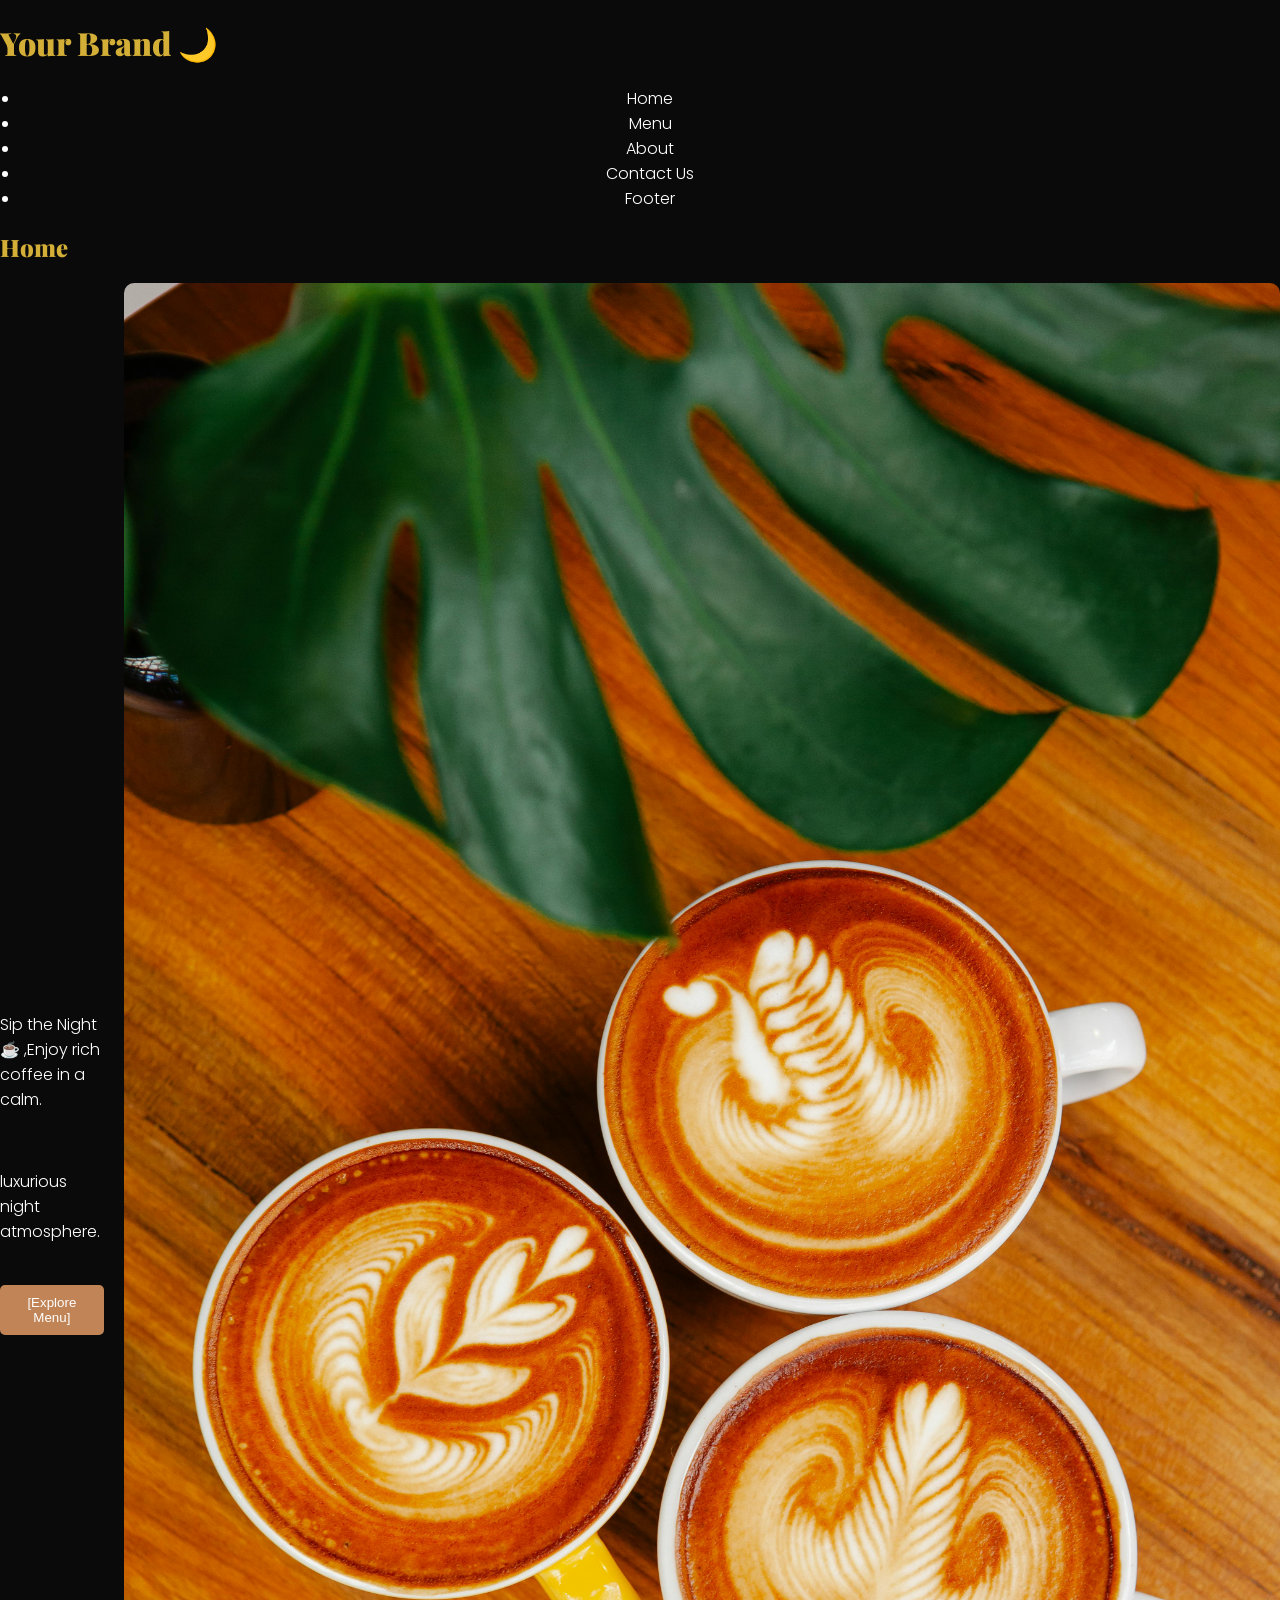
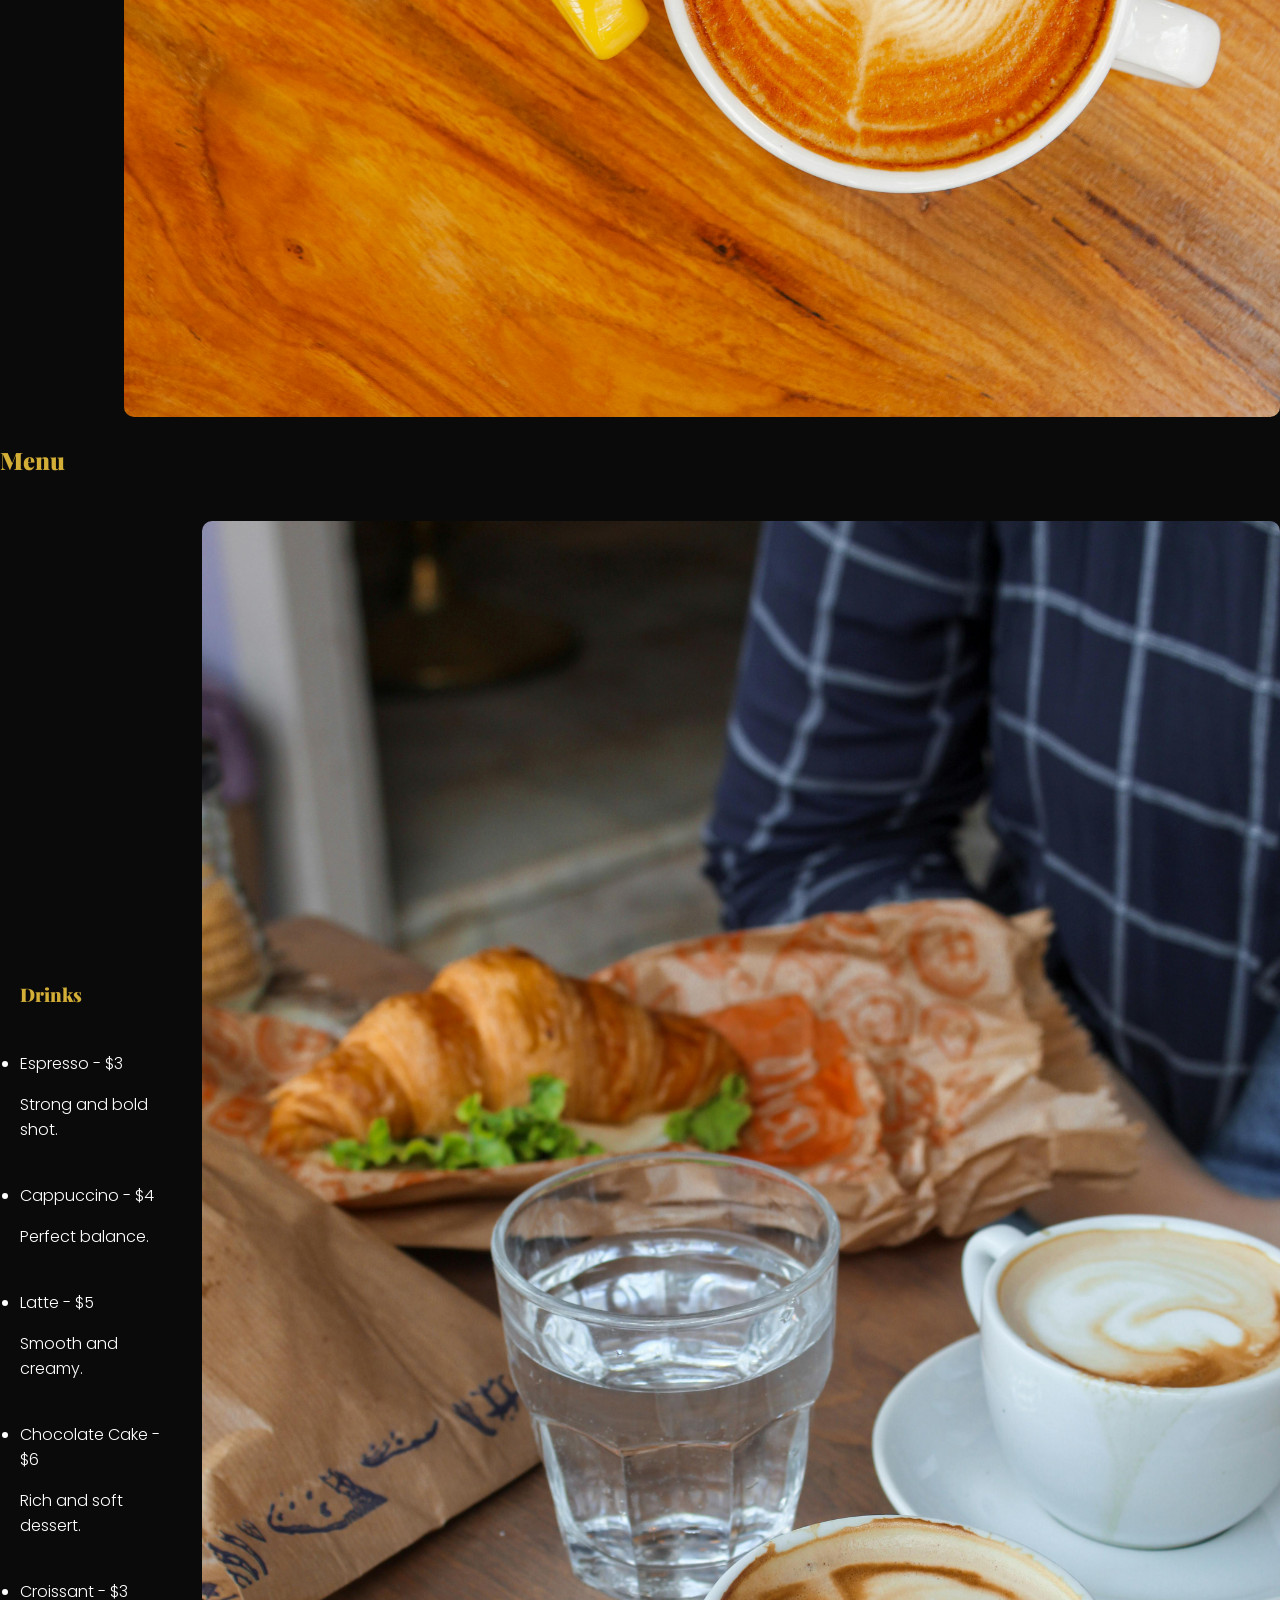
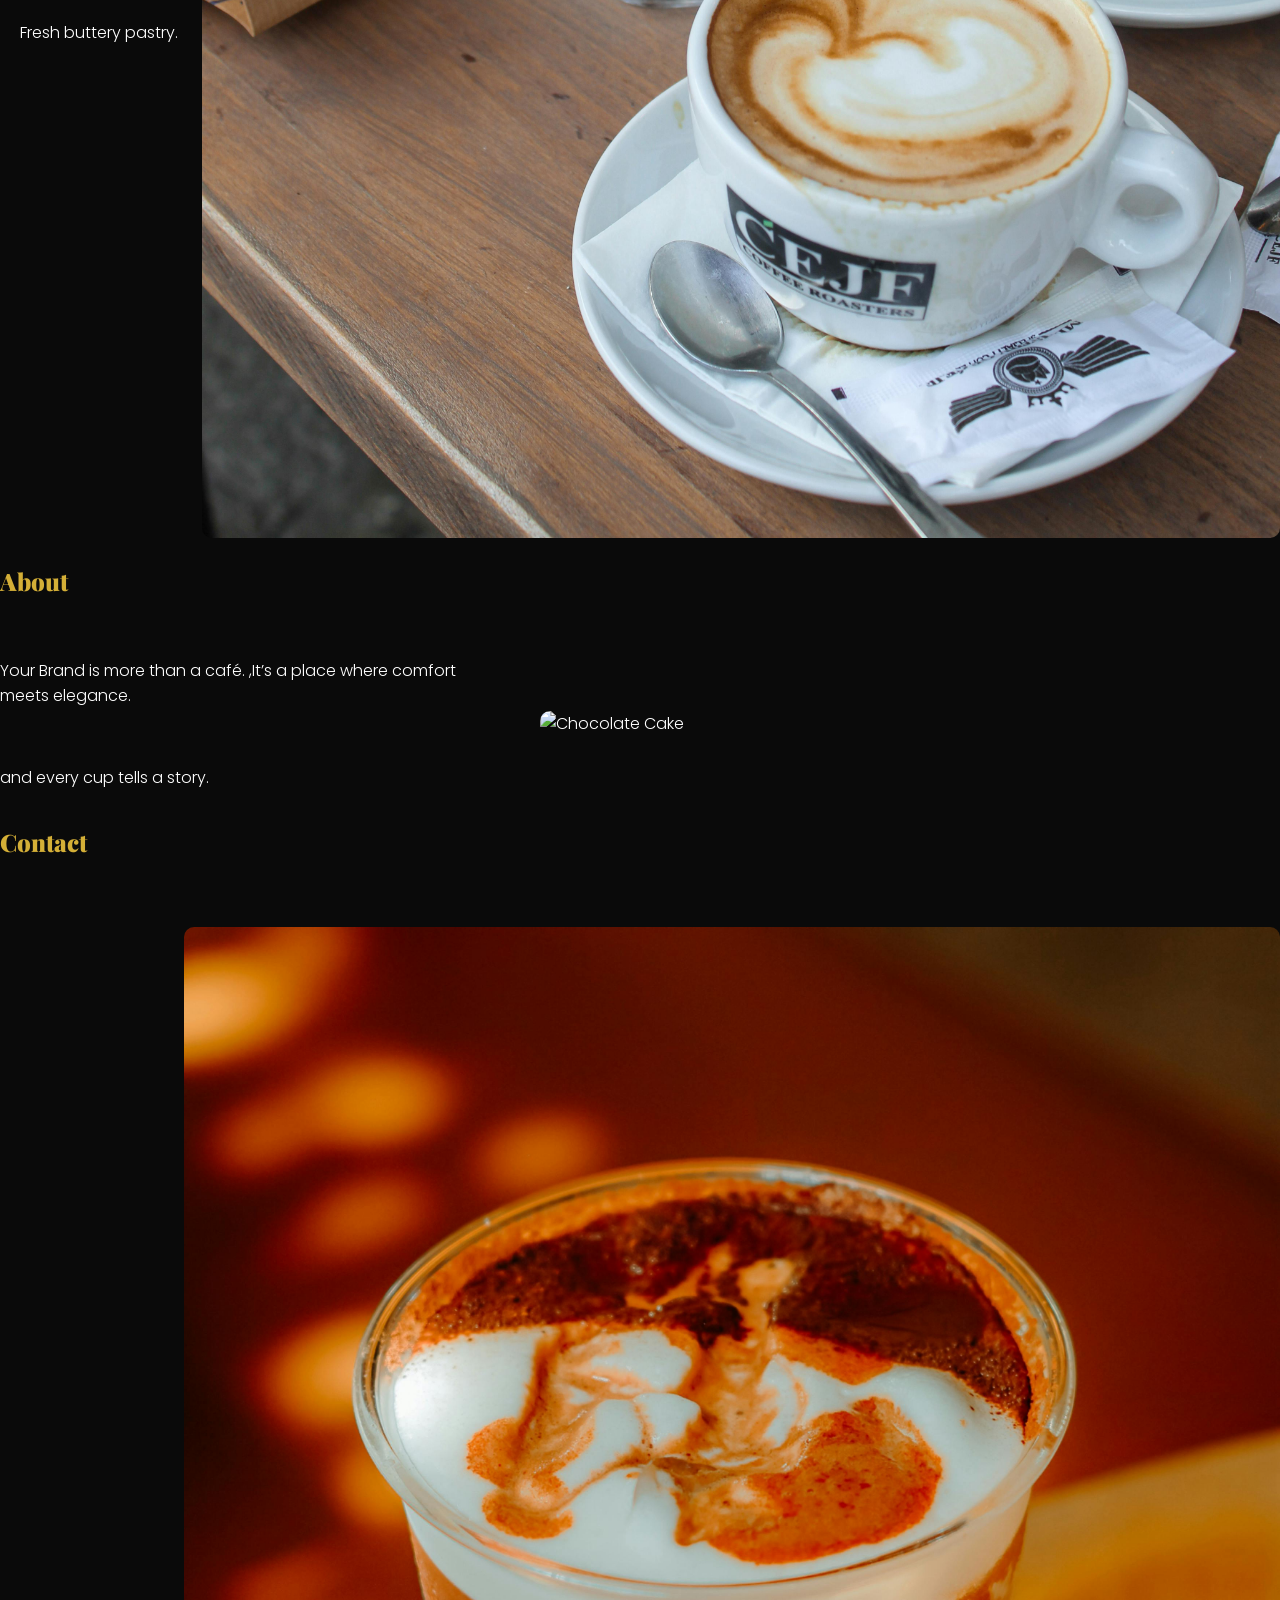
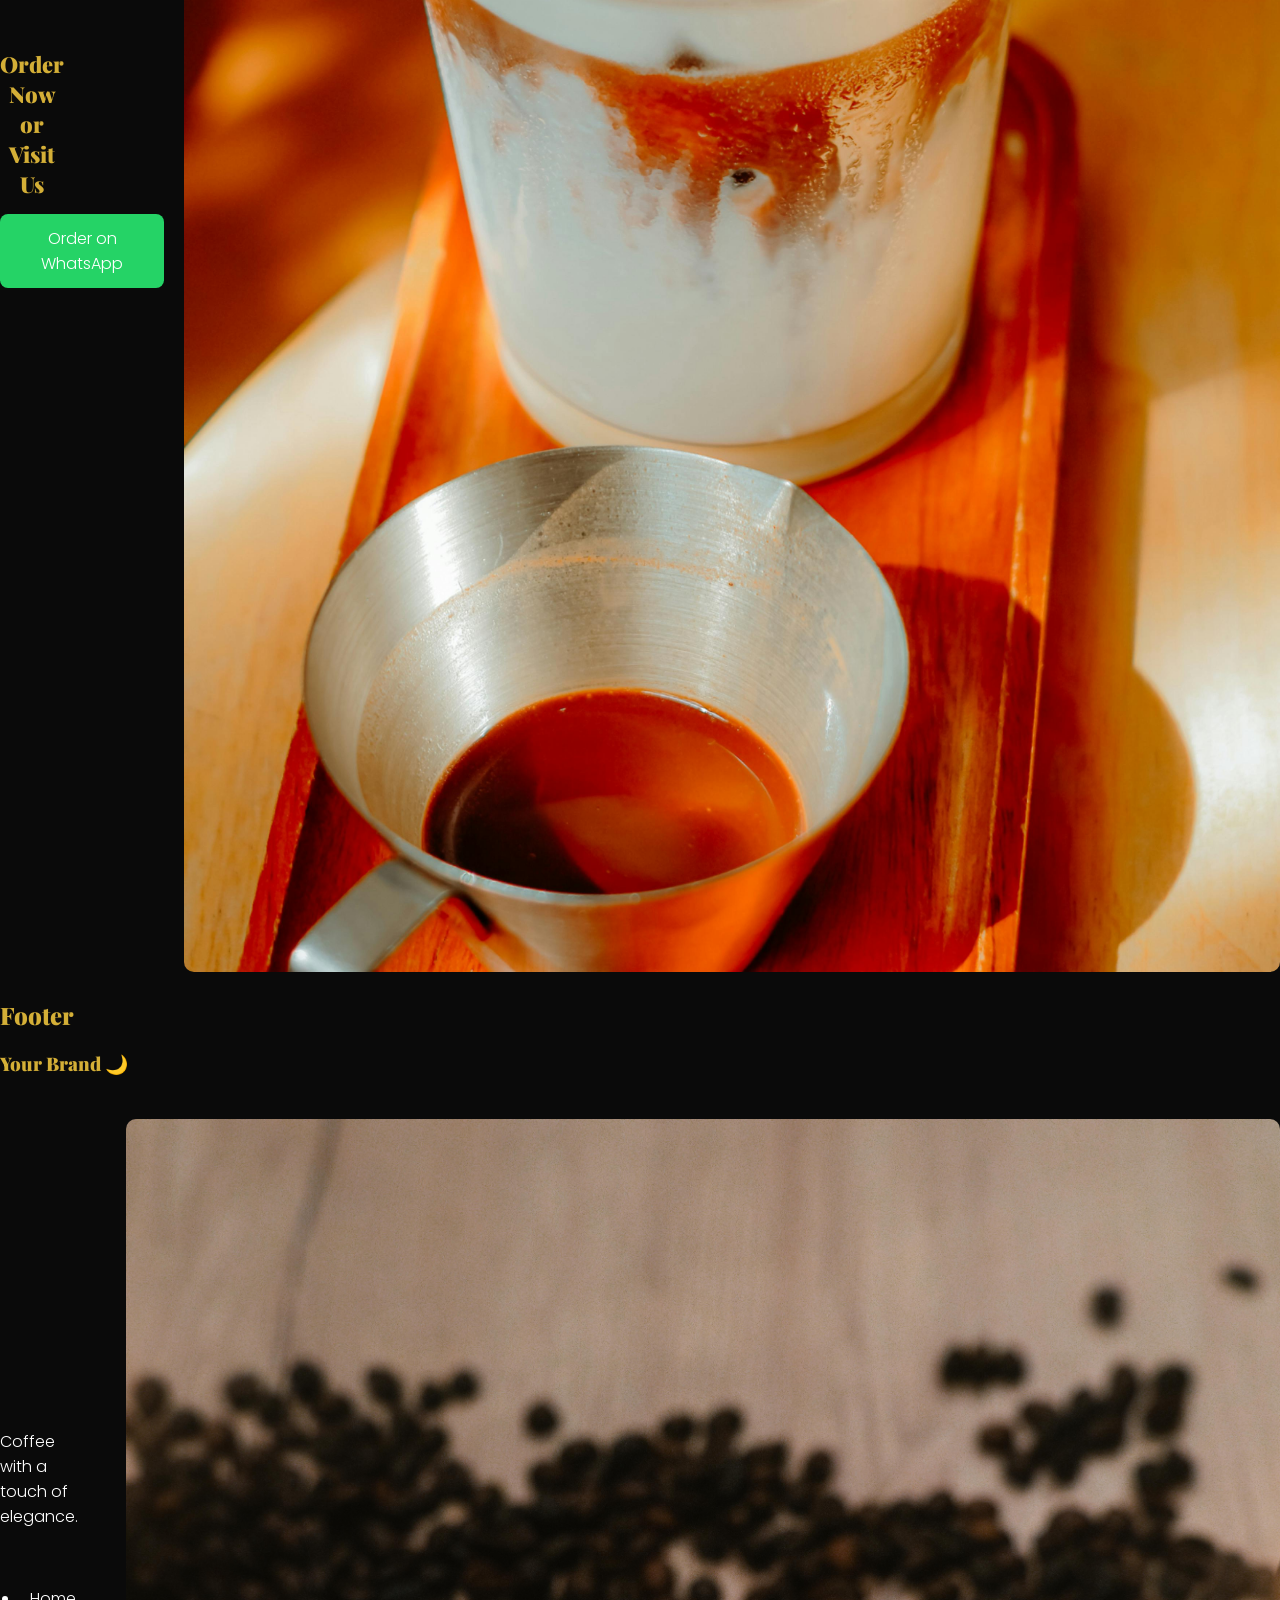
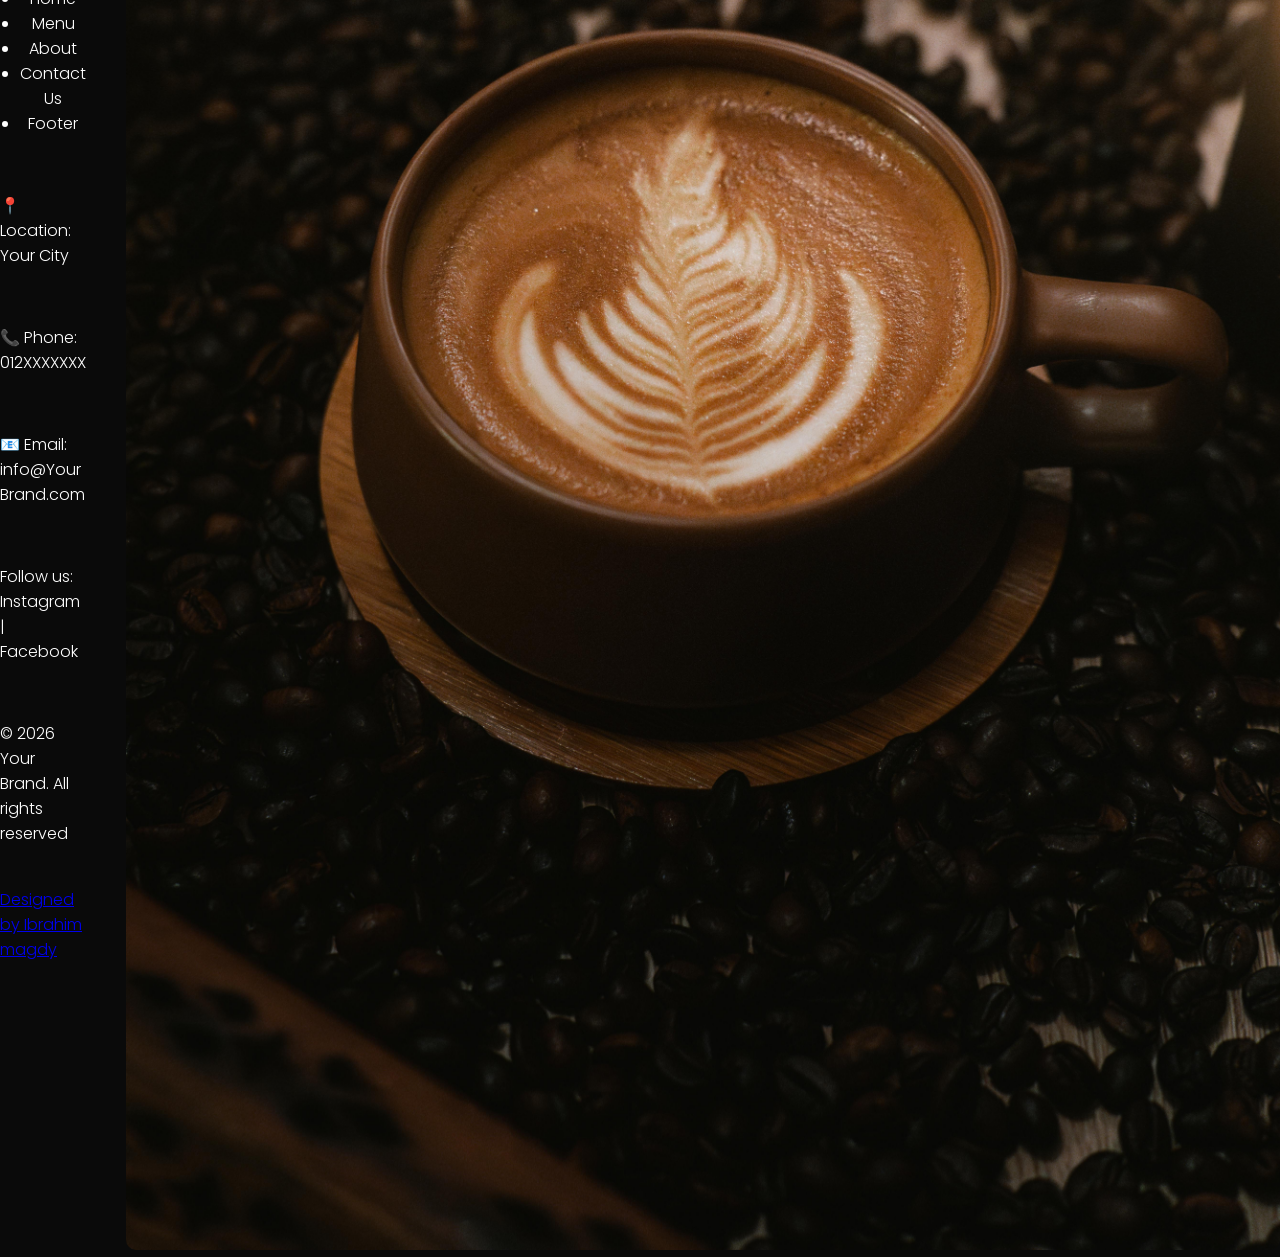
==== index.html @ 1ef087e1 "The Project Number 6 Basic" ====
<!DOCTYPE html>
<html lang="en">

<head>
    <meta charset="UTF-8">
    <meta name="viewport" content="width=device-width, initial-scale=1.0">
    <link rel="preconnect" href="https://fonts.googleapis.com">
    <link rel="preconnect" href="https://fonts.gstatic.com" crossorigin>
    <link
        href="https://fonts.googleapis.com/css2?family=Bebas+Neue&family=Open+Sans:ital,wght@0,300..800;1,300..800&family=Playfair+Display:ital,wght@0,400..900;1,400..900&family=Poppins:ital,wght@0,100;0,200;0,300;0,400;0,500;0,600;0,700;0,800;0,900;1,100;1,200;1,300;1,400;1,500;1,600;1,700;1,800;1,900&family=Roboto:ital,wght@0,100..900;1,100..900&display=swap"
        rel="stylesheet">
    <link rel="preconnect" href="https://fonts.googleapis.com">
    <link rel="preconnect" href="https://fonts.gstatic.com" crossorigin>
    <link
        href="https://fonts.googleapis.com/css2?family=Bebas+Neue&family=Open+Sans:ital,wght@0,300..800;1,300..800&family=Playfair+Display:ital,wght@0,400..900;1,400..900&family=Poppins:ital,wght@0,100;0,200;0,300;0,400;0,500;0,600;0,700;0,800;0,900;1,100;1,200;1,300;1,400;1,500;1,600;1,700;1,800;1,900&family=Roboto:ital,wght@0,100..900;1,100..900&display=swap"
        rel="stylesheet">
    <script src="script.js" defer></script>
    <link rel="stylesheet" href="Your Brand.css">
    <title>Your Brand</title>
</head>

<body>
    <header>

        <h1 class="logo">Your Brand 🌙</h1>

        <ul class="box">

            <li><a href="#Home">Home</a></li>

            <li><a href="#Menu">Menu</a></li>

            <li><a href="#About">About</a></li>

            <li><a href="#Contact">Contact Us</a></li>

            <li><a href="#Footer">Footer</a></li>

        </ul>


    </header>


    <section>

        <h2 id="Home">Home</h2>
        <div class="flex">
            <div class="text">
                <br>
                <p>Sip the Night ☕

                    ,Enjoy rich coffee in a calm.</p>
                <br>
                <p>luxurious night atmosphere.
                </p>
                <br>
                <a href="#Menu"><button>[Explore Menu]</button></a>
                <br>
            </div>
            <div>
                <img src="pexels-tim-douglas-6205771.jpg" alt="Cappuccino">
            </div>
        </div>

    </section>

    <section>

        <h2 id="Menu">Menu</h2>

        <br>
        <div class="flex">
            <div class="text">
                <ul>
                    <h3>Drinks</h3>
                    <br>
                    <li>Espresso - $3</li>
                    <p>Strong and bold shot.
                    </p>
                    <br>
                    <li>Cappuccino - $4</li>
                    <p>Perfect balance.
                    </p>
                    <br>
                    <li>Latte - $5</li>
                    <p>Smooth and creamy.
                    </p>
                    <br>
                    <li>Chocolate Cake - $6</li>
                    <p>Rich and soft dessert.
                    </p>
                    <br>
                    <li>Croissant - $3
                    </li>
                    <p>Fresh buttery pastry.</p>
                    <br>

                </ul>
            </div>
            <div>
                <img src="pexels-oceanofstars-36545993.jpg" alt="Croissant">
            </div>
        </div>

    </section>

    <section>

        <h2 id="About">About</h2>
        <br>
        <div class="flex">
            <div class="text">
                <p>Your Brand is more than a café.

                    ,It’s a place where comfort meets elegance.</p>
                <br>
                <p>and every cup tells a story.</p>
            </div>
            <br>
            <div>
                <img src="pexels-dima-valkov-1186343-3740193.jpg" alt="Chocolate Cake">
            </div>
        </div>

    </section>

    <section>

        <h2 id="Contact">Contact</h2>
        <br>
        <br>


        <div class="flex">
            <div class="text">

                <div class="contact-box">

                    <h3>Order Now or Visit Us</h3>

                    <a href="https://wa.me/2010xxxxxxxx" target="_blank" class="whatsapp-btn">
                        Order on WhatsApp
                    </a>

                </div>

            </div>



            <div>
                <img src="pexels-nguy-n-ti-n-th-nh-2150376175-32791469.jpg" alt="Latte">
            </div>



        </div>


    </section>

    <footer>

        <h2 id="Footer">Footer</h2>


        <h3>Your Brand 🌙
        </h3>
        <br>
        <div class="flex">
            <div class="text">
                <p>Coffee with a touch of elegance.</p>
                <br>

                <ul class="box">

                    <li><a href="#Home">Home</a></li>

                    <li><a href="#Menu">Menu</a></li>

                    <li><a href="#About">About</a></li>

                    <li><a href="#Contact">Contact Us</a></li>

                    <li><a href="#Footer">Footer</a></li>

                </ul>

                <br>
                <p>📍 Location: Your City
                </p>
                <br>
                <p>📞 Phone: 012XXXXXXX
                </p>
                <br>
                <p>📧 Email: info@Your Brand.com
                </p>
                <br>
                <p>Follow us:
                    Instagram | Facebook</p>
                <br>
                <p>© 2026 <span id="brand">Your Brand</span>. All rights reserved</p>
                <br>
                <a href="https://wa.me/201080407065" target="_blank">
                    Designed by Ibrahim magdy
                </a>
            </div>
            <br>
            <div>
                <img src="pexels-ahmetyuksek-29799612.jpg" alt="Espresso">
            </div>
        </div>

    </footer>


</body>

</html>
---- Your Brand.css ----
html {

    scroll-behavior: smooth;

}


body {

    background: #0a0a0a;
    color: white;
    margin: 0;
    font-family: "Poppins", sans-serif;
    font-weight: 300;
    font-style: normal;

}

@media (max-width: 768px) {

    header {


        display: flex;
        justify-content: space-between;
        align-items: center;
        flex-direction: column;
        text-align: center;
    }


    .box {


        font-family: "Poppins", sans-serif;
        font-weight: 600;
        font-style: normal;

        display: flex;
        flex-wrap: wrap;
        list-style: none;
        margin: 0;
        padding: 0;

        flex-direction: column;
        width: 100%;
        gap: 15px;
        align-items: center;


        color: #fff;
        background: #1a1a1a;
        border: 1px solid #d4af37;

    }

}

.box li {
    width: 100%;
    text-align: center;
}

ul {
    padding-left: 20px;
}


.logo {

    font-family: "Playfair Display", serif;
    font-optical-sizing: auto;
    font-weight: 900;
    font-style: normal;
    margin-right: 100px;

}

@media (max-width: 768px) {

    section {
        background: #121212;
        margin: 10px;
        padding: 15px;
        border-radius: 10px;
        border: 1px solid #2a2a2a;
    }

    footer {

        margin-left: 50px;
        background: #121212;
        margin: 10px;
        padding: 15px;
        border-radius: 10px;
        border: 1px solid #2a2a2a;

    }

}

h1,
h2,
h3 {
    color: #d4af37;
    font-family: "Playfair Display", serif;
    font-optical-sizing: auto;
    font-weight: 900;
    font-style: normal;
    margin-right: 100px;

}

@media (max-width: 768px) {

    h1 {
        font-size: 28px;
    }

    h2 {
        font-size: 24px;
    }

    p {
        font-size: 14px;
    }

}

button {
    background: #c08457;
    color: white;
    padding: 10px 20px;
    border: none;
    border-radius: 5px;
    width: fit-content;
}

@media (max-width: 768px) {
    button {
        width: 100%;
    }

}


button:hover {

    background: #a06b45;

}

.flex {

    display: flex;
    align-items: center;
    gap: 20px;

}

@media (max-width: 768px) {

    .flex {
        flex-direction: column;
        align-items: stretch;
        text-align: center;
    }

}

.text {

    max-width: 500px;

}


img {

    width: 100%;
    height: auto;
    border-radius: 10px;

}

@media (max-width: 768px) {
    img {
        max-height: 250px;
        object-fit: cover;
    }
}



.box a {
    color: white;
    text-decoration: none;
}


.contact-box {
    text-align: center;
    margin-top: 30px;
}

.contact-box h3 {
    margin-bottom: 15px;
    font-size: 22px;
}

.whatsapp-btn {
    display: inline-block;
    background: #25D366;
    color: white;
    padding: 12px 25px;
    border-radius: 8px;
    text-decoration: none;
    font-size: 16px;
    transition: 0.3s;
}

.whatsapp-btn:hover {
    background: #1ebe5d;
}

.menu-card {
    display: flex;
    gap: 20px;
}

@media (max-width: 768px) {
    .menu-card {
        flex-direction: column;
    }
}
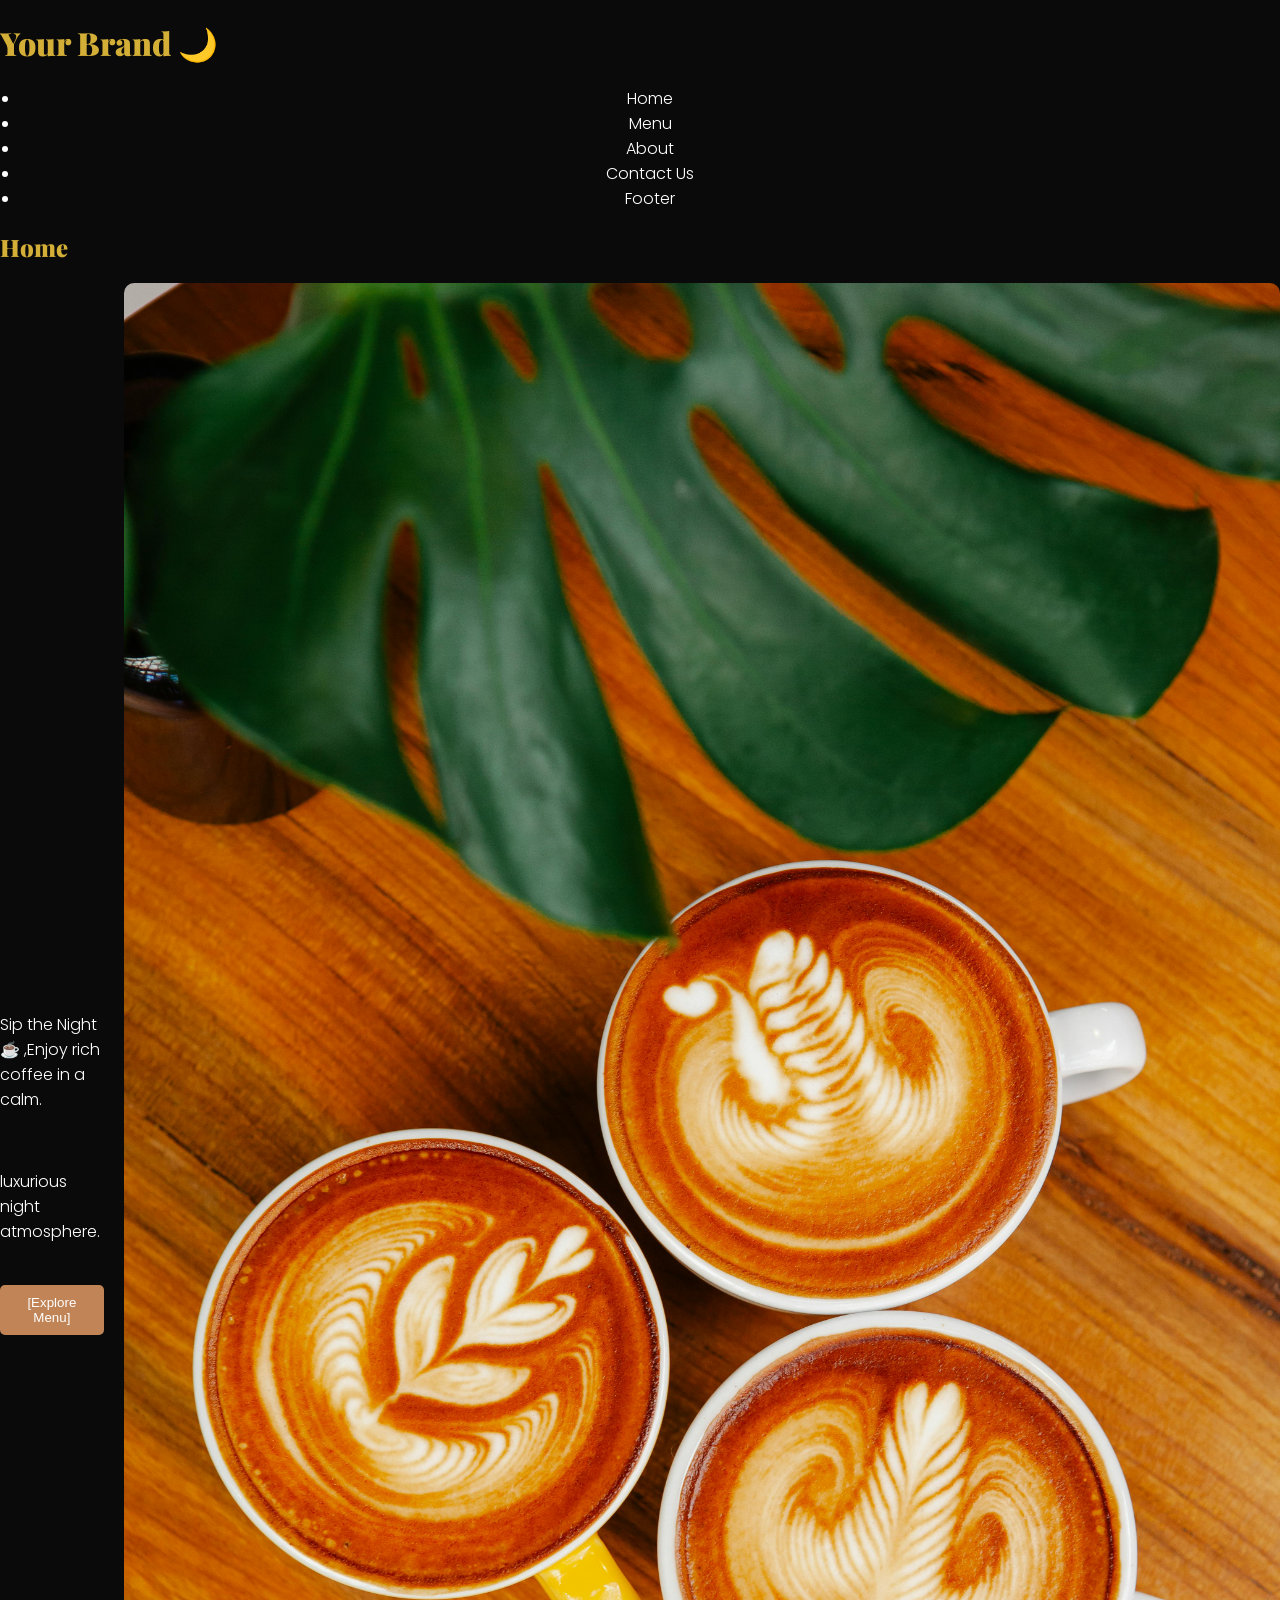
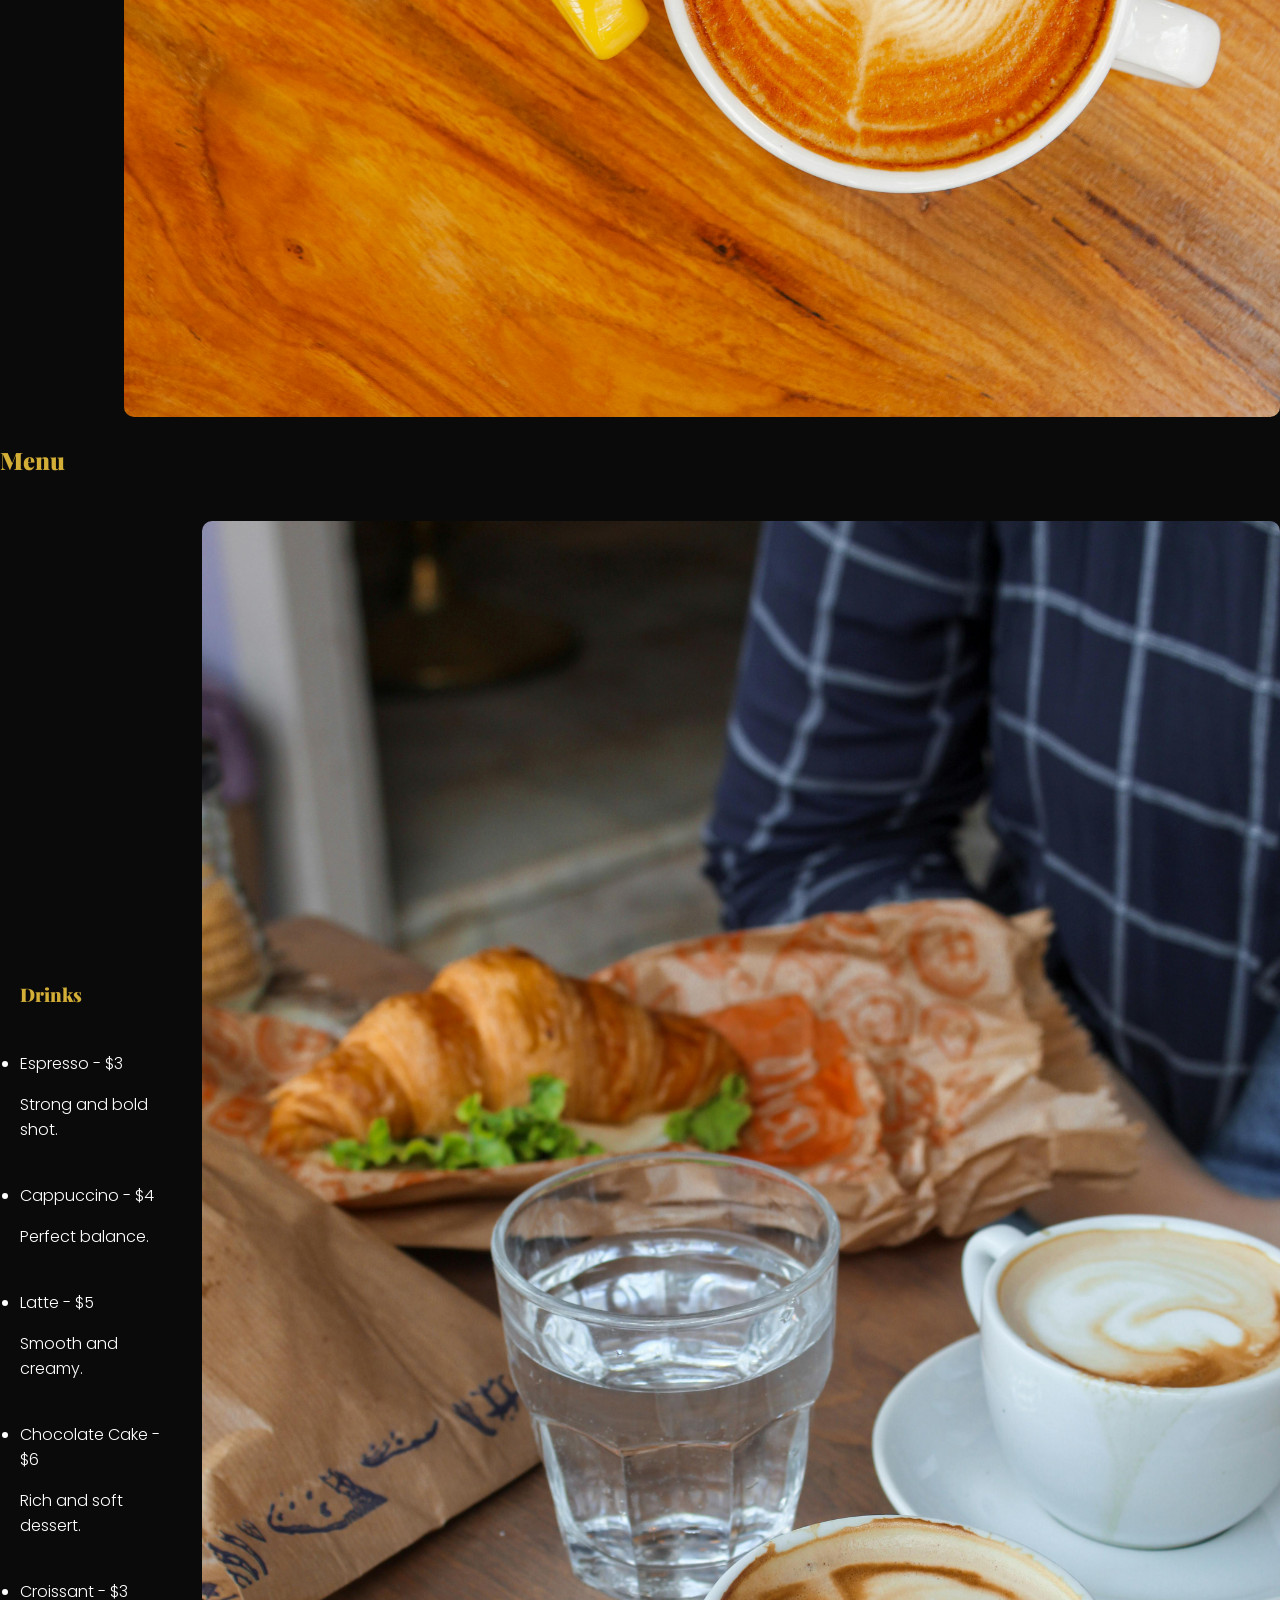
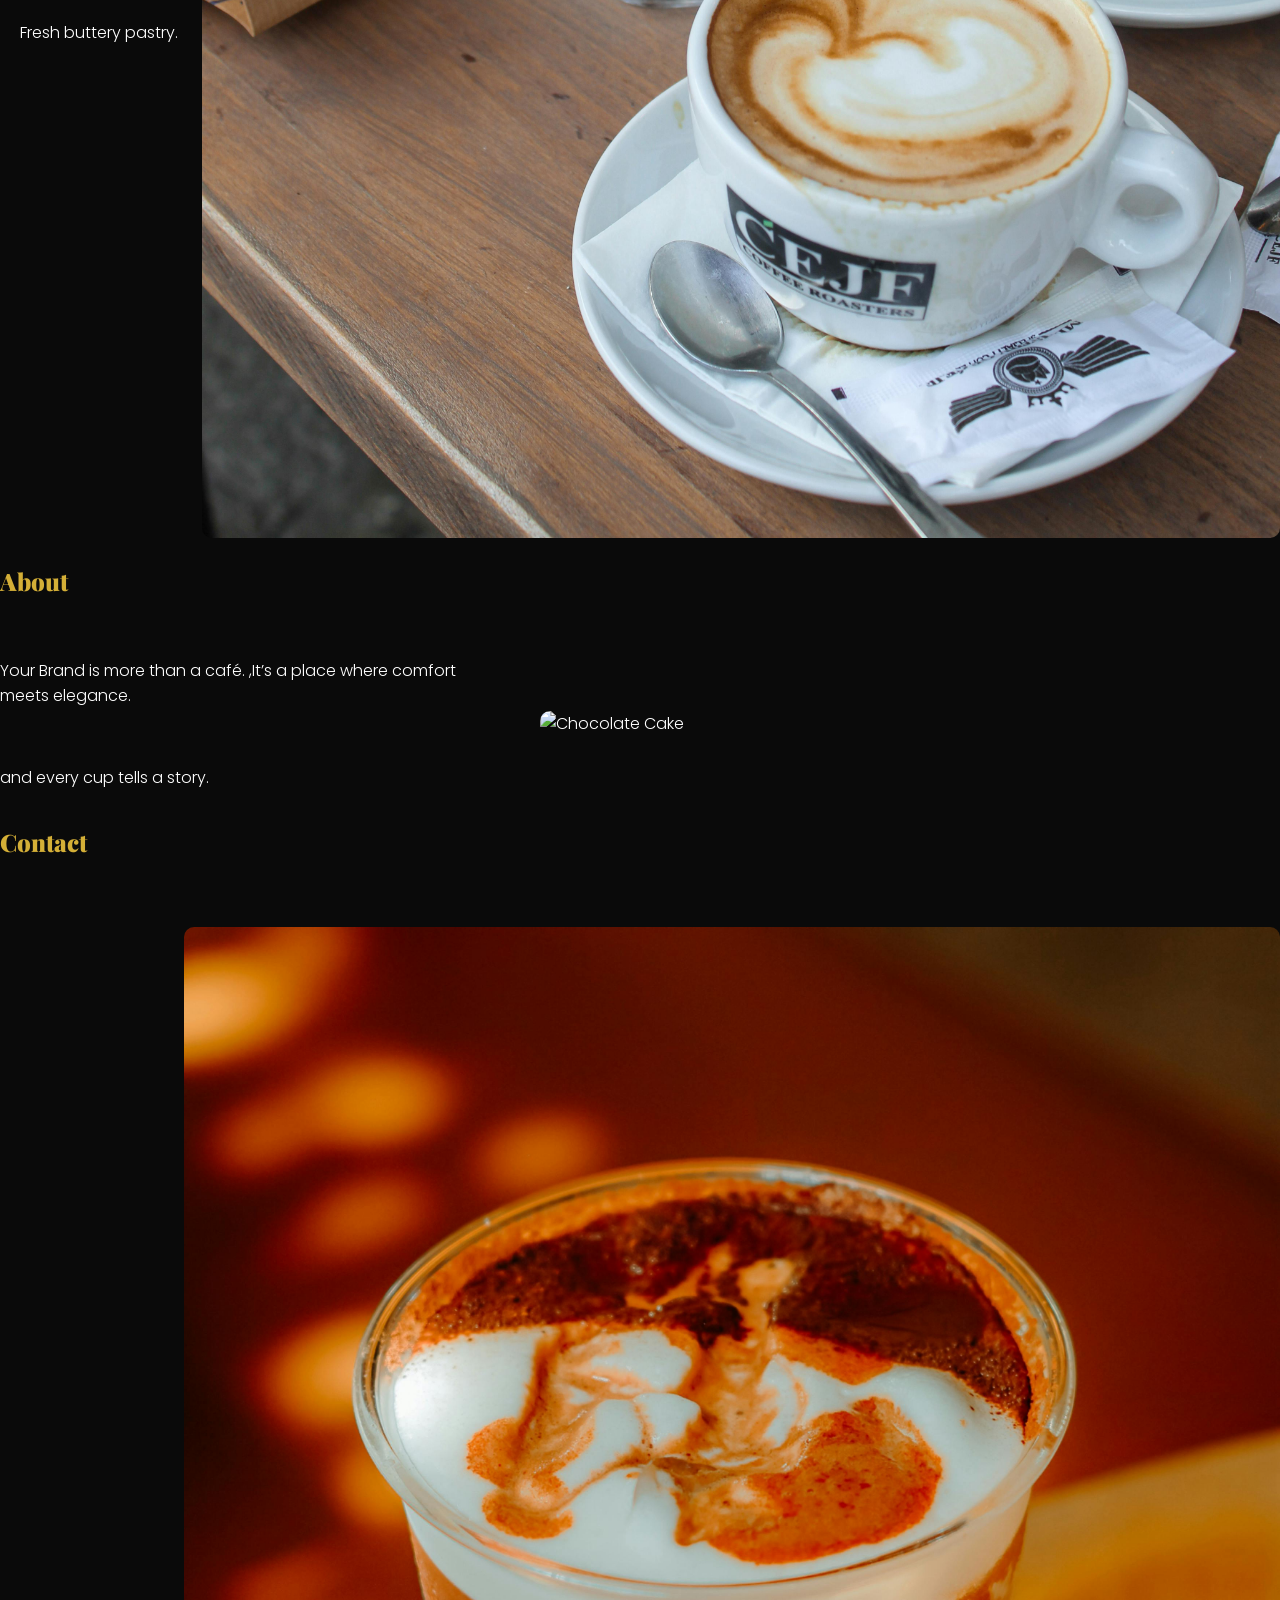
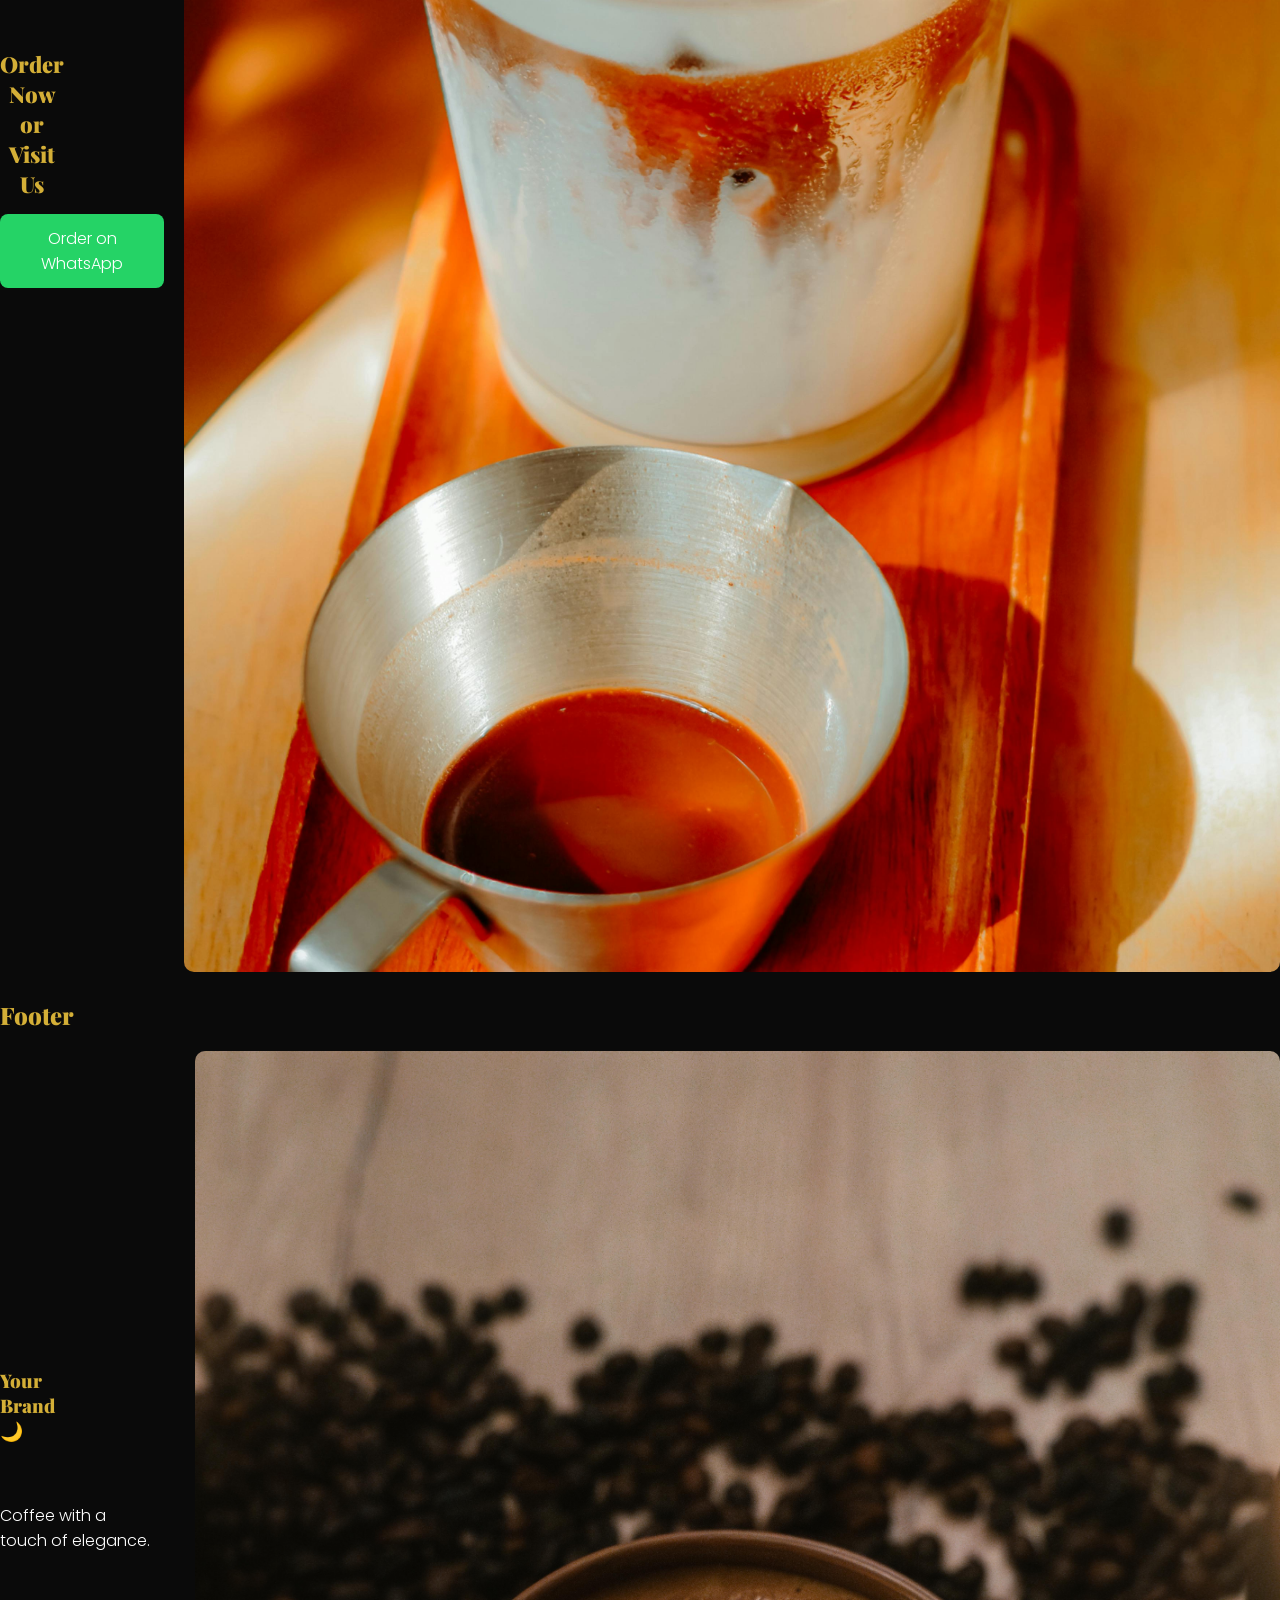
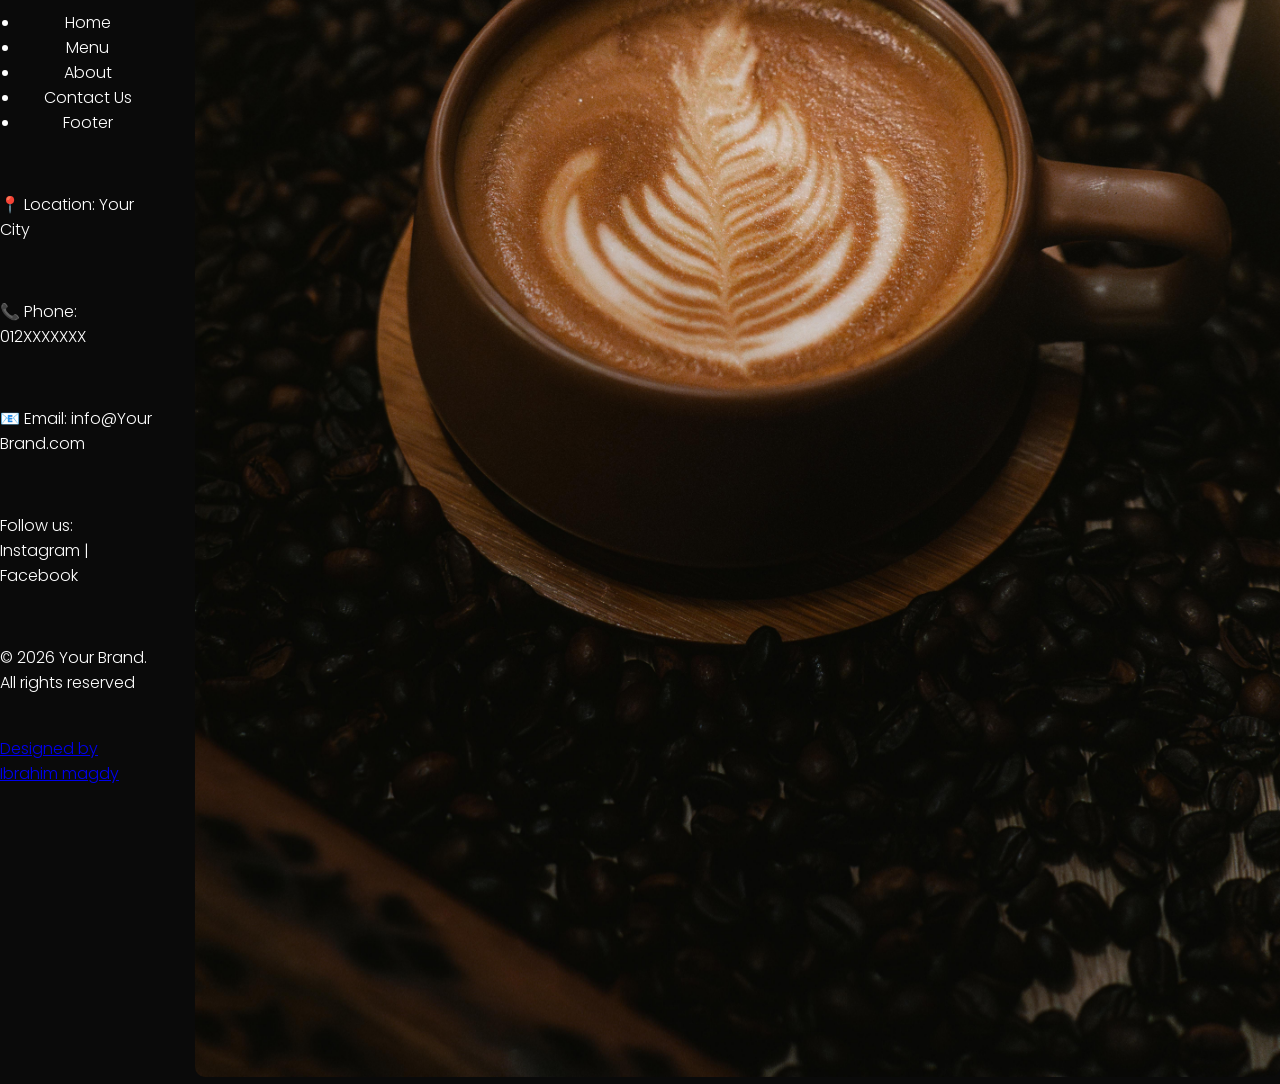
==== commit 85525fcf: "the last" ====
--- a/index.html
+++ b/index.html
@@ -164,12 +164,14 @@
 
         <h2 id="Footer">Footer</h2>
 
-
-        <h3>Your Brand 🌙
-        </h3>
-        <br>
-        <div class="flex">
-            <div class="text">
+        <div class="flex">
+
+            <div class="text">
+
+                <h3>Your Brand 🌙
+                </h3>
+                <br>
+
                 <p>Coffee with a touch of elegance.</p>
                 <br>
 
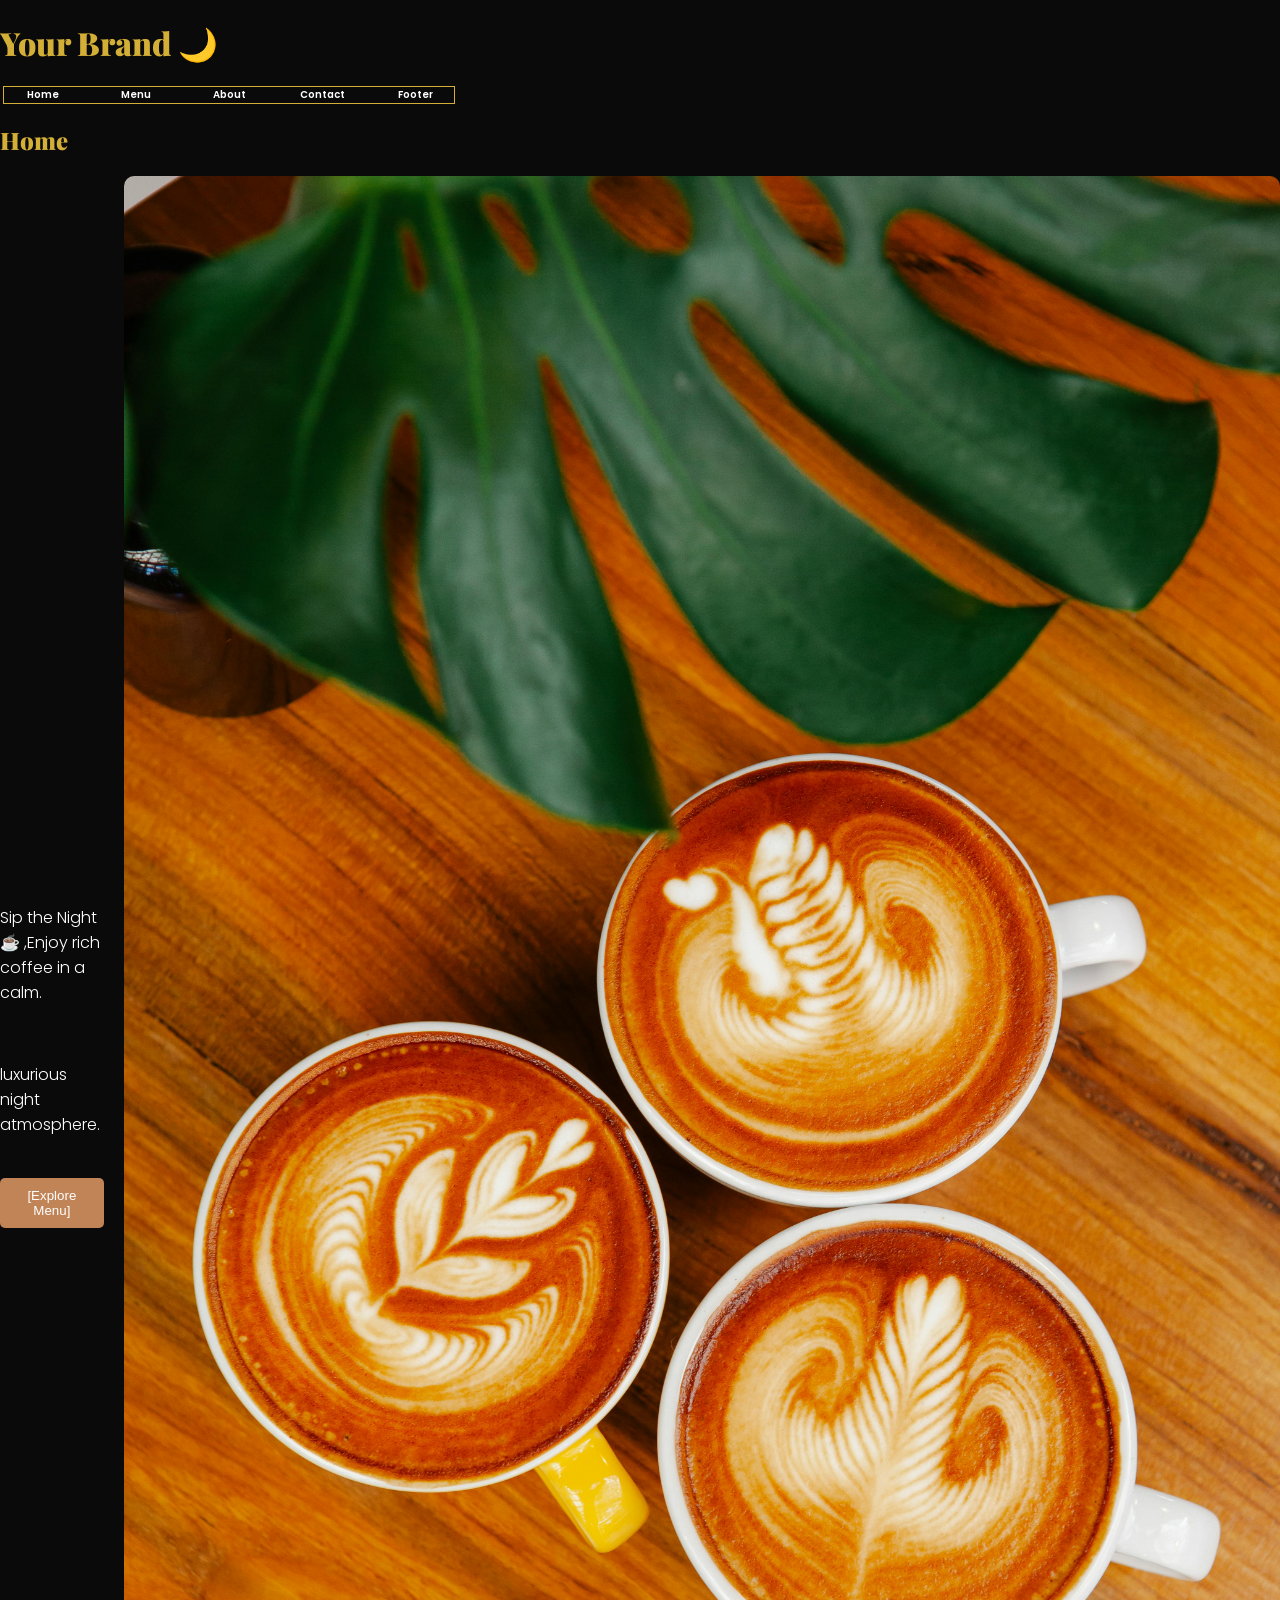
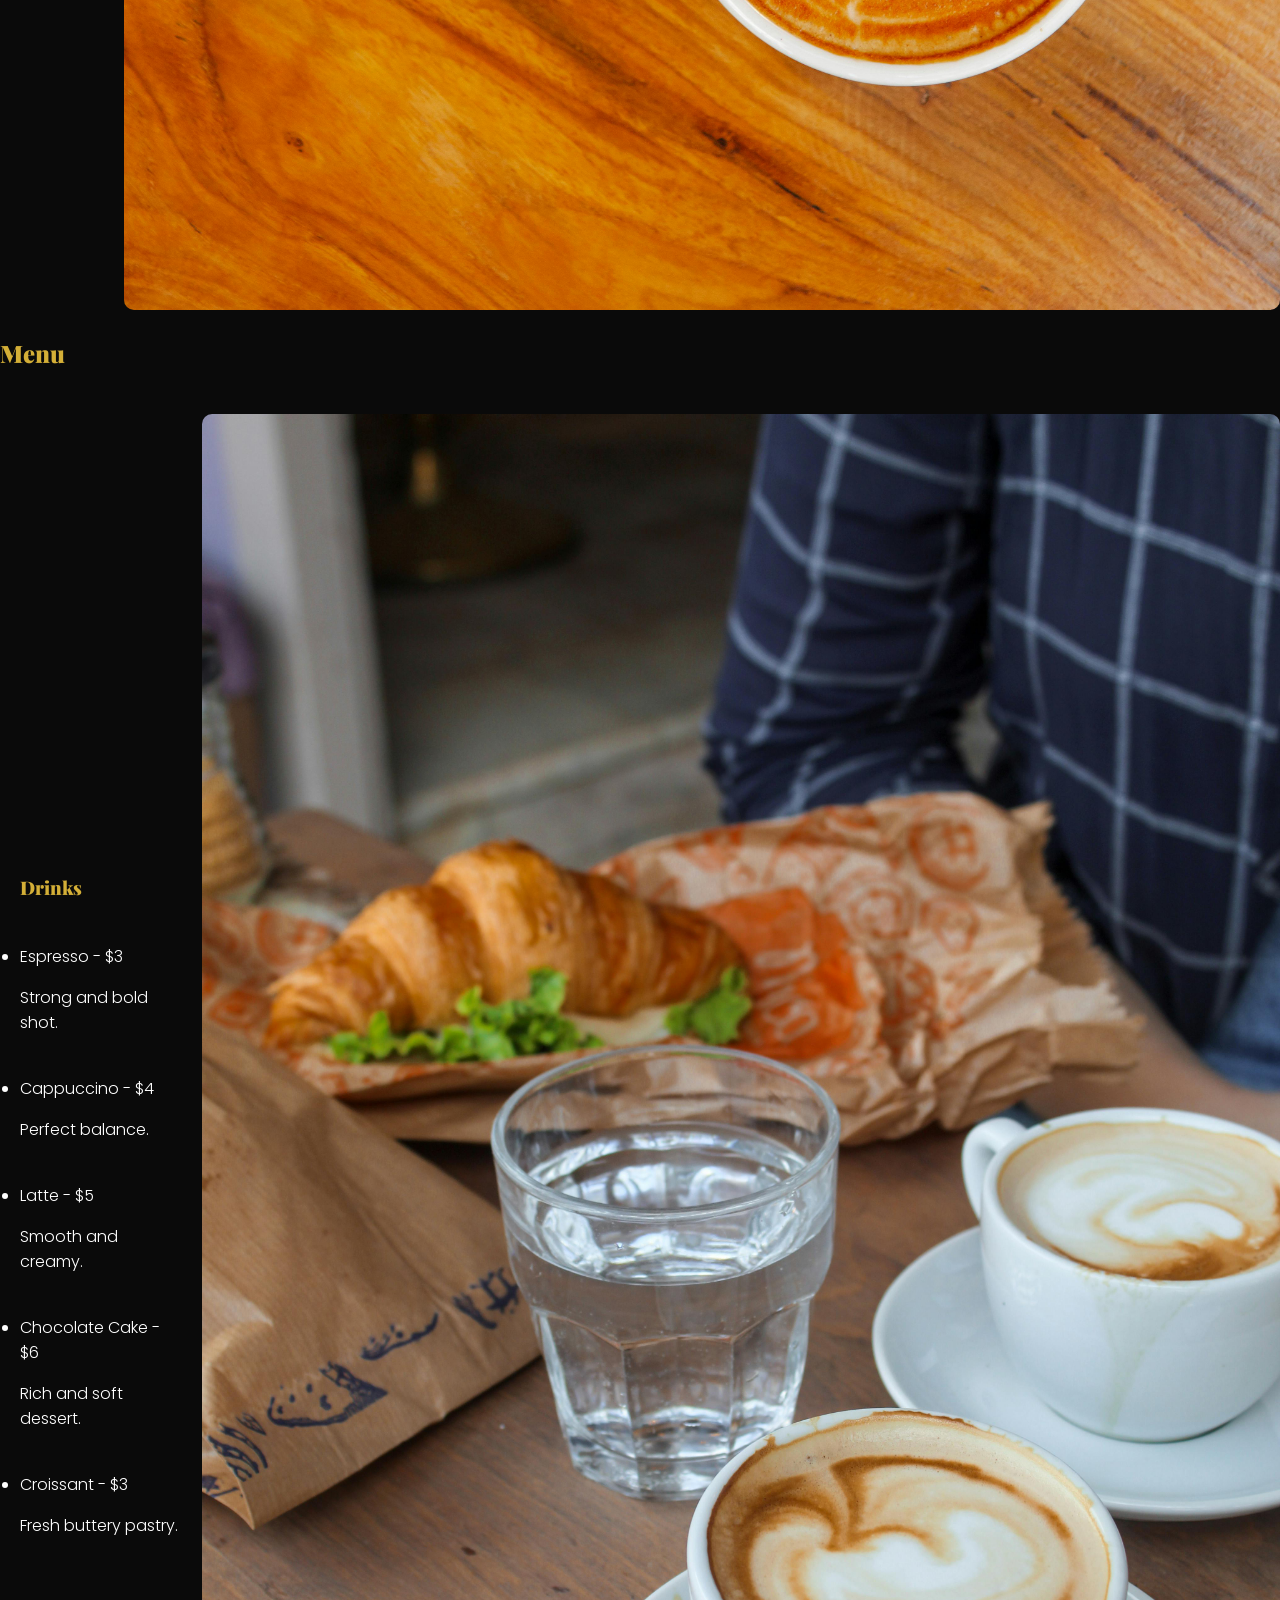
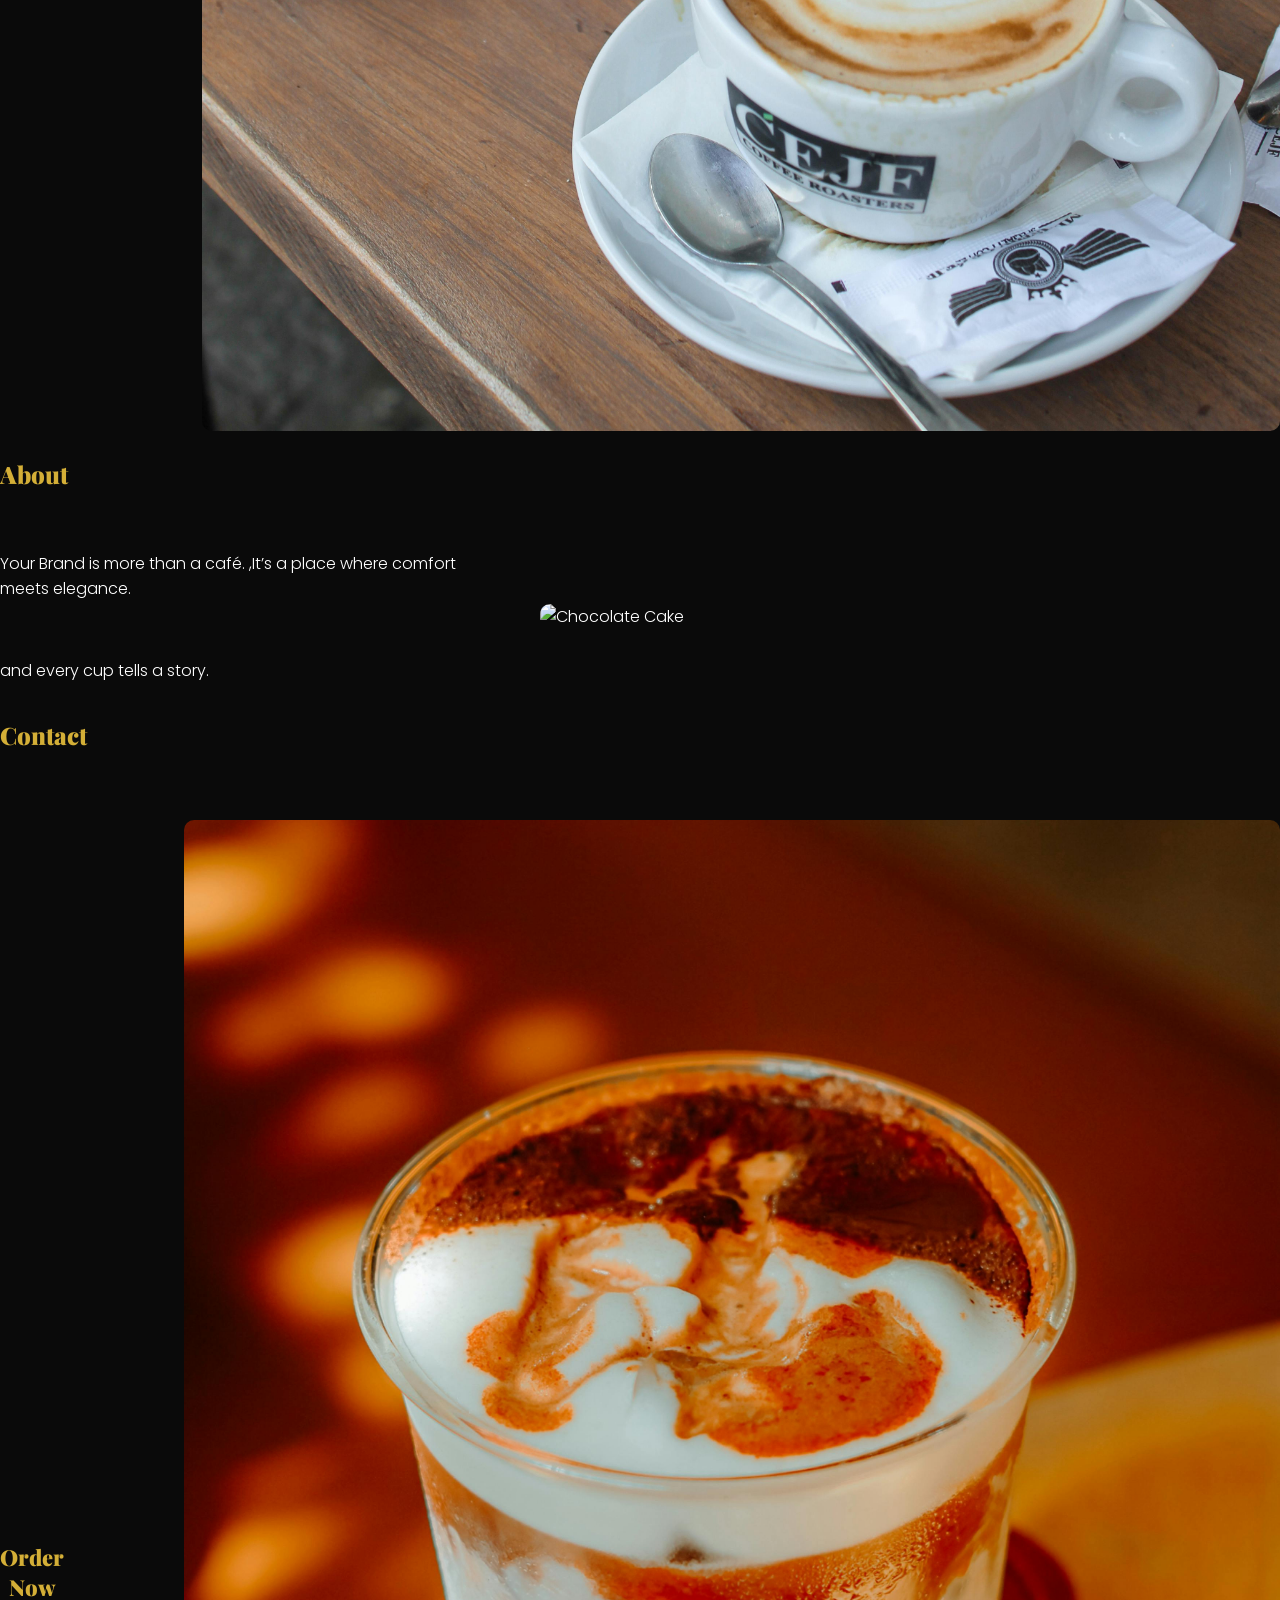
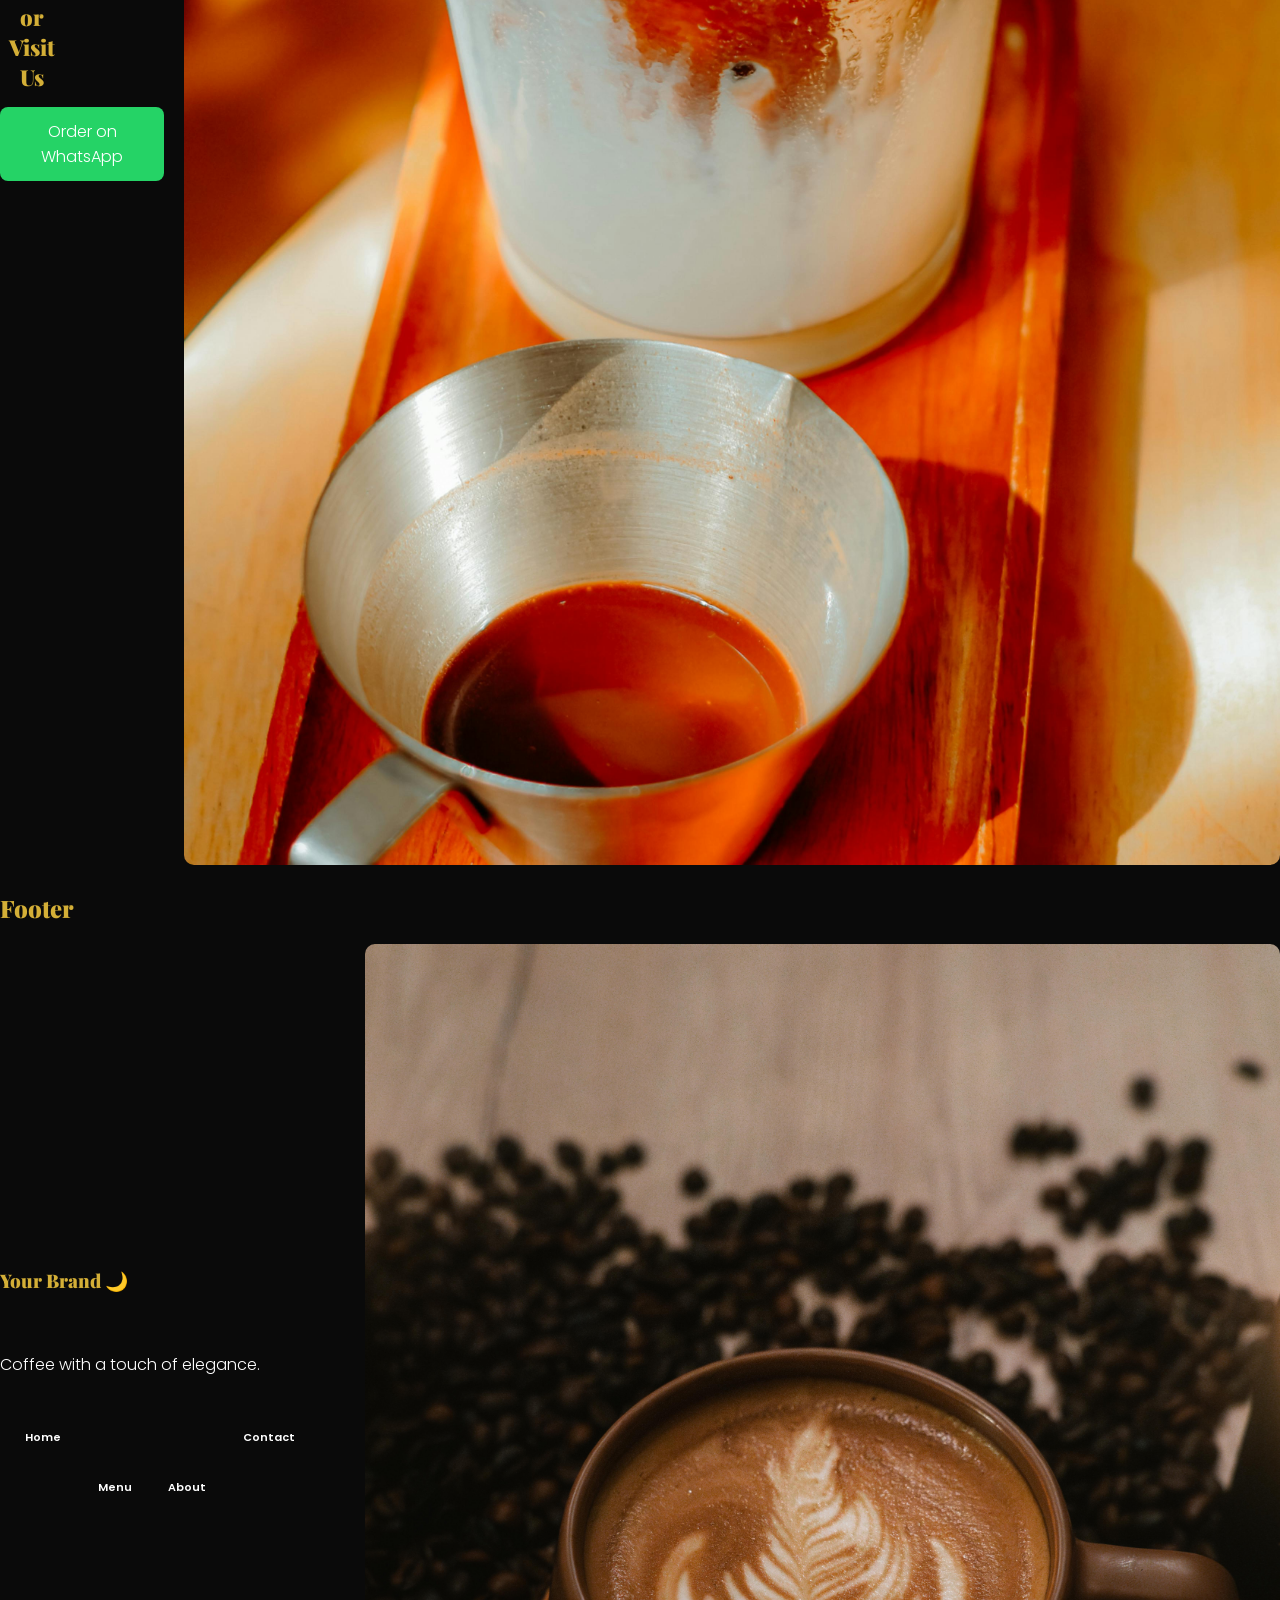
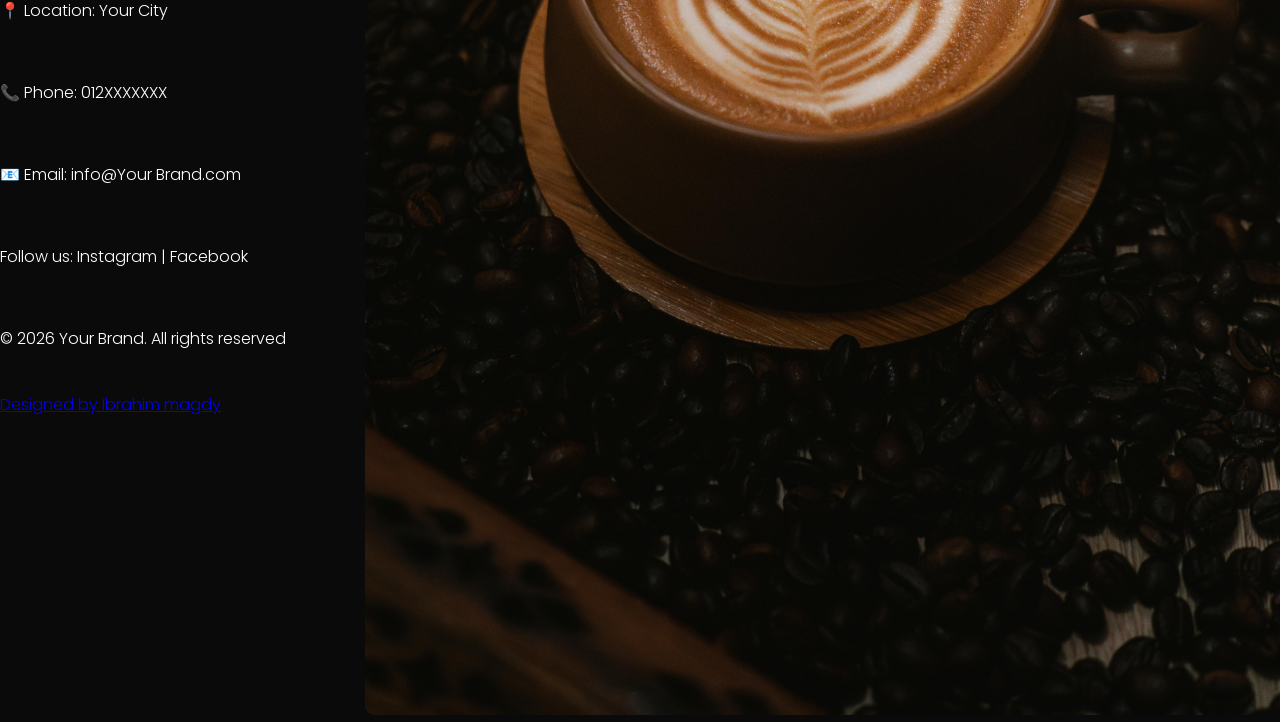
==== commit c2ebcb33: "Update" ====
--- a/index.html
+++ b/index.html
@@ -32,7 +32,7 @@
 
             <li><a href="#About">About</a></li>
 
-            <li><a href="#Contact">Contact Us</a></li>
+            <li><a href="#Contact">Contact</a></li>
 
             <li><a href="#Footer">Footer</a></li>
 
@@ -175,17 +175,15 @@
                 <p>Coffee with a touch of elegance.</p>
                 <br>
 
-                <ul class="box">
-
-                    <li><a href="#Home">Home</a></li>
+                <ul class="Mainbox">
+
+                    <li><a href="#Home" class="He">Home</a></li>
 
                     <li><a href="#Menu">Menu</a></li>
 
                     <li><a href="#About">About</a></li>
 
-                    <li><a href="#Contact">Contact Us</a></li>
-
-                    <li><a href="#Footer">Footer</a></li>
+                    <li><a href="#Contact" class="Cont">Contact</a></li>
 
                 </ul>
 
--- a/Your Brand.css
+++ b/Your Brand.css
@@ -20,39 +20,40 @@
 
     header {
 
-
         display: flex;
         justify-content: space-between;
         align-items: center;
-        flex-direction: column;
+        margin: 10px;
+        padding: 15px;
+        flex-direction: row;
+        flex-wrap: wrap;
         text-align: center;
-    }
-
-
-    .box {
-
-
-        font-family: "Poppins", sans-serif;
-        font-weight: 600;
-        font-style: normal;
-
-        display: flex;
-        flex-wrap: wrap;
-        list-style: none;
-        margin: 0;
-        padding: 0;
-
-        flex-direction: column;
-        width: 100%;
-        gap: 15px;
-        align-items: center;
-
-
-        color: #fff;
-        background: #1a1a1a;
-        border: 1px solid #d4af37;
-
-    }
+
+    }
+
+}
+
+.box {
+
+
+    font-family: "Poppins", sans-serif;
+    font-weight: 600;
+    font-style: normal;
+
+    display: flex;
+    list-style: none;
+    margin: 0;
+    padding: 0;
+
+    flex-direction: row;
+    width: 450px;
+    gap: 15px;
+    align-items: center;
+    font-size: 10px;
+    margin-left: 3px;
+
+    color: #fff;
+    border: 1px solid #d4af37;
 
 }
 
@@ -197,6 +198,49 @@
     text-decoration: none;
 }
 
+.Mainbox {
+
+    font-family: "Poppins", sans-serif;
+    font-weight: 600;
+    font-style: normal;
+
+    display: flex;
+    flex-direction: row;
+    justify-content: space-between;
+    align-items: center;
+
+    list-style: none;
+    width: 300px;
+    font-size: 11px;
+    margin-left: 5px;
+
+}
+
+.Mainbox a {
+
+    color: #fff;
+    text-decoration: none;
+
+}
+
+.He {
+
+    display: flex;
+    align-self: flex-start;
+    margin-bottom: 100px;
+
+}
+
+
+.Cont {
+
+    display: flex;
+    align-self: flex-start;
+    margin-bottom: 100px;
+    justify-content: space-between;
+    margin-right: 30px;
+
+}
 
 .contact-box {
     text-align: center;
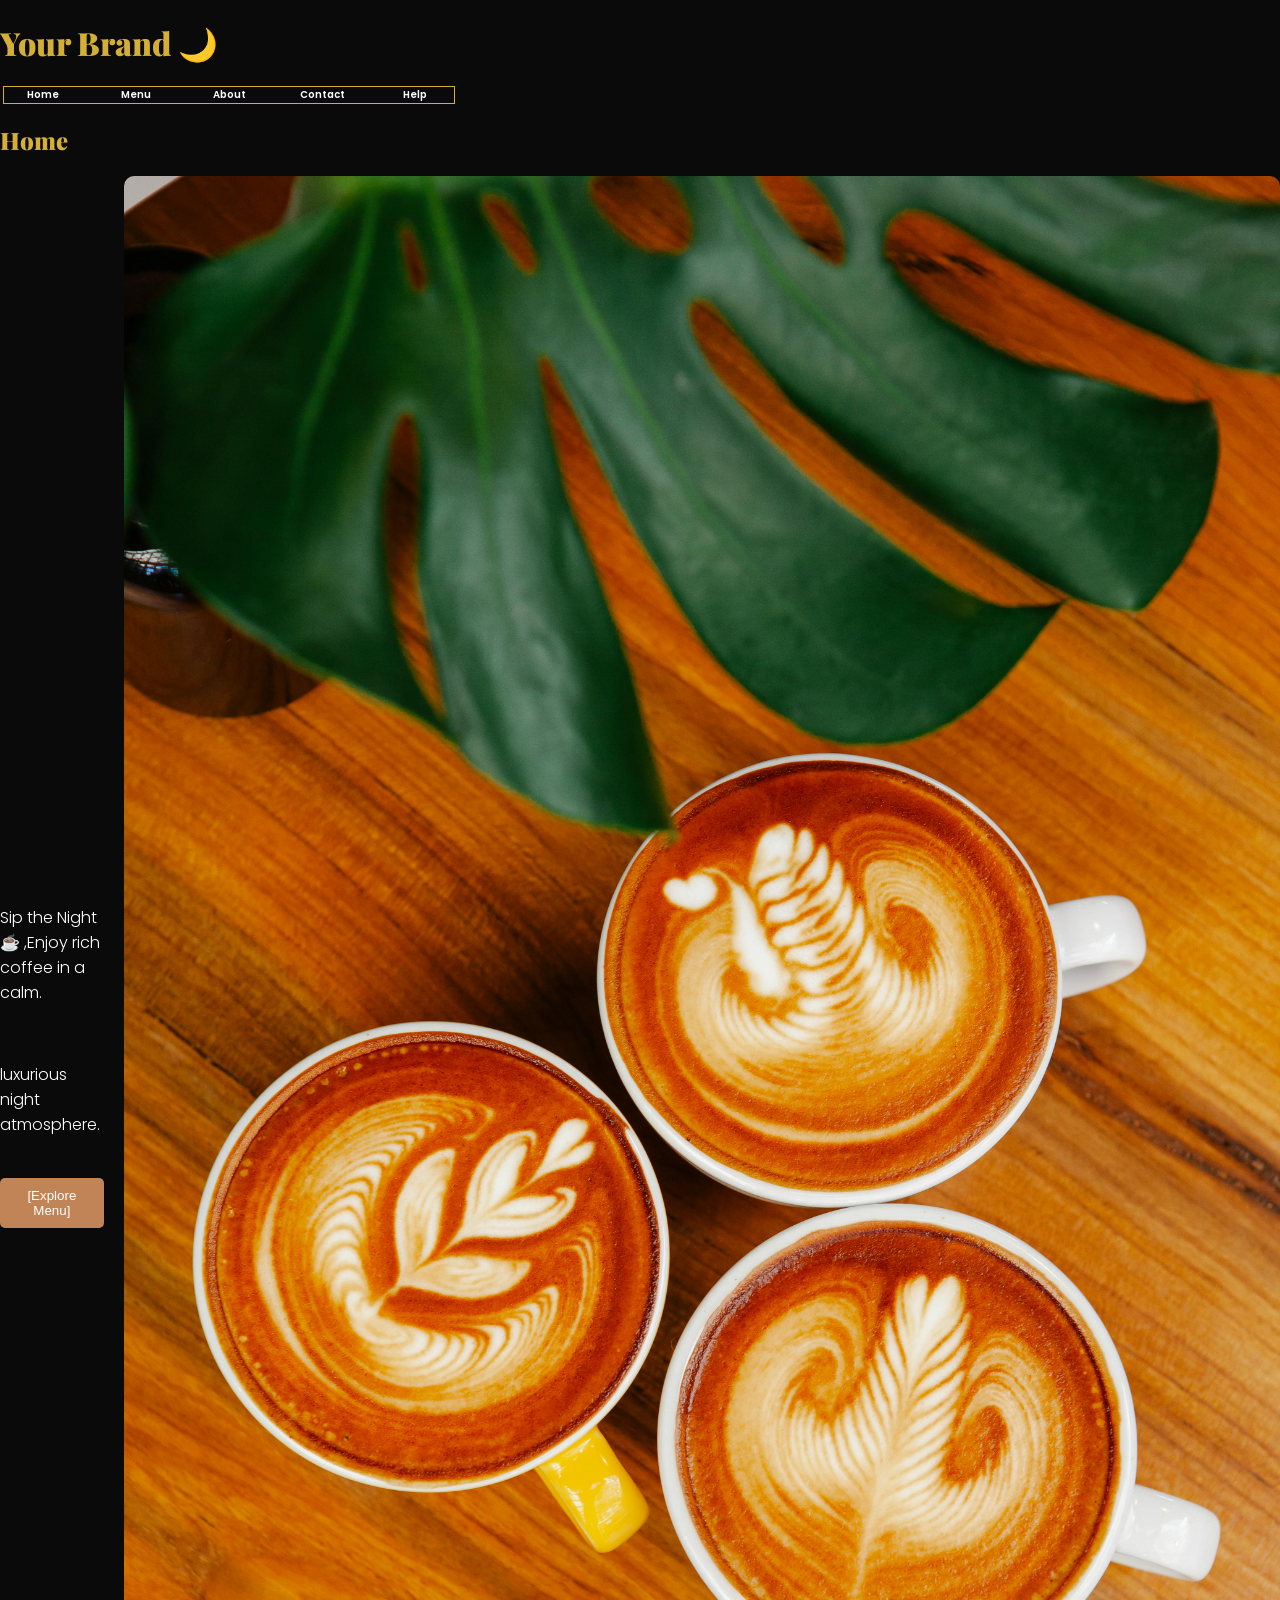
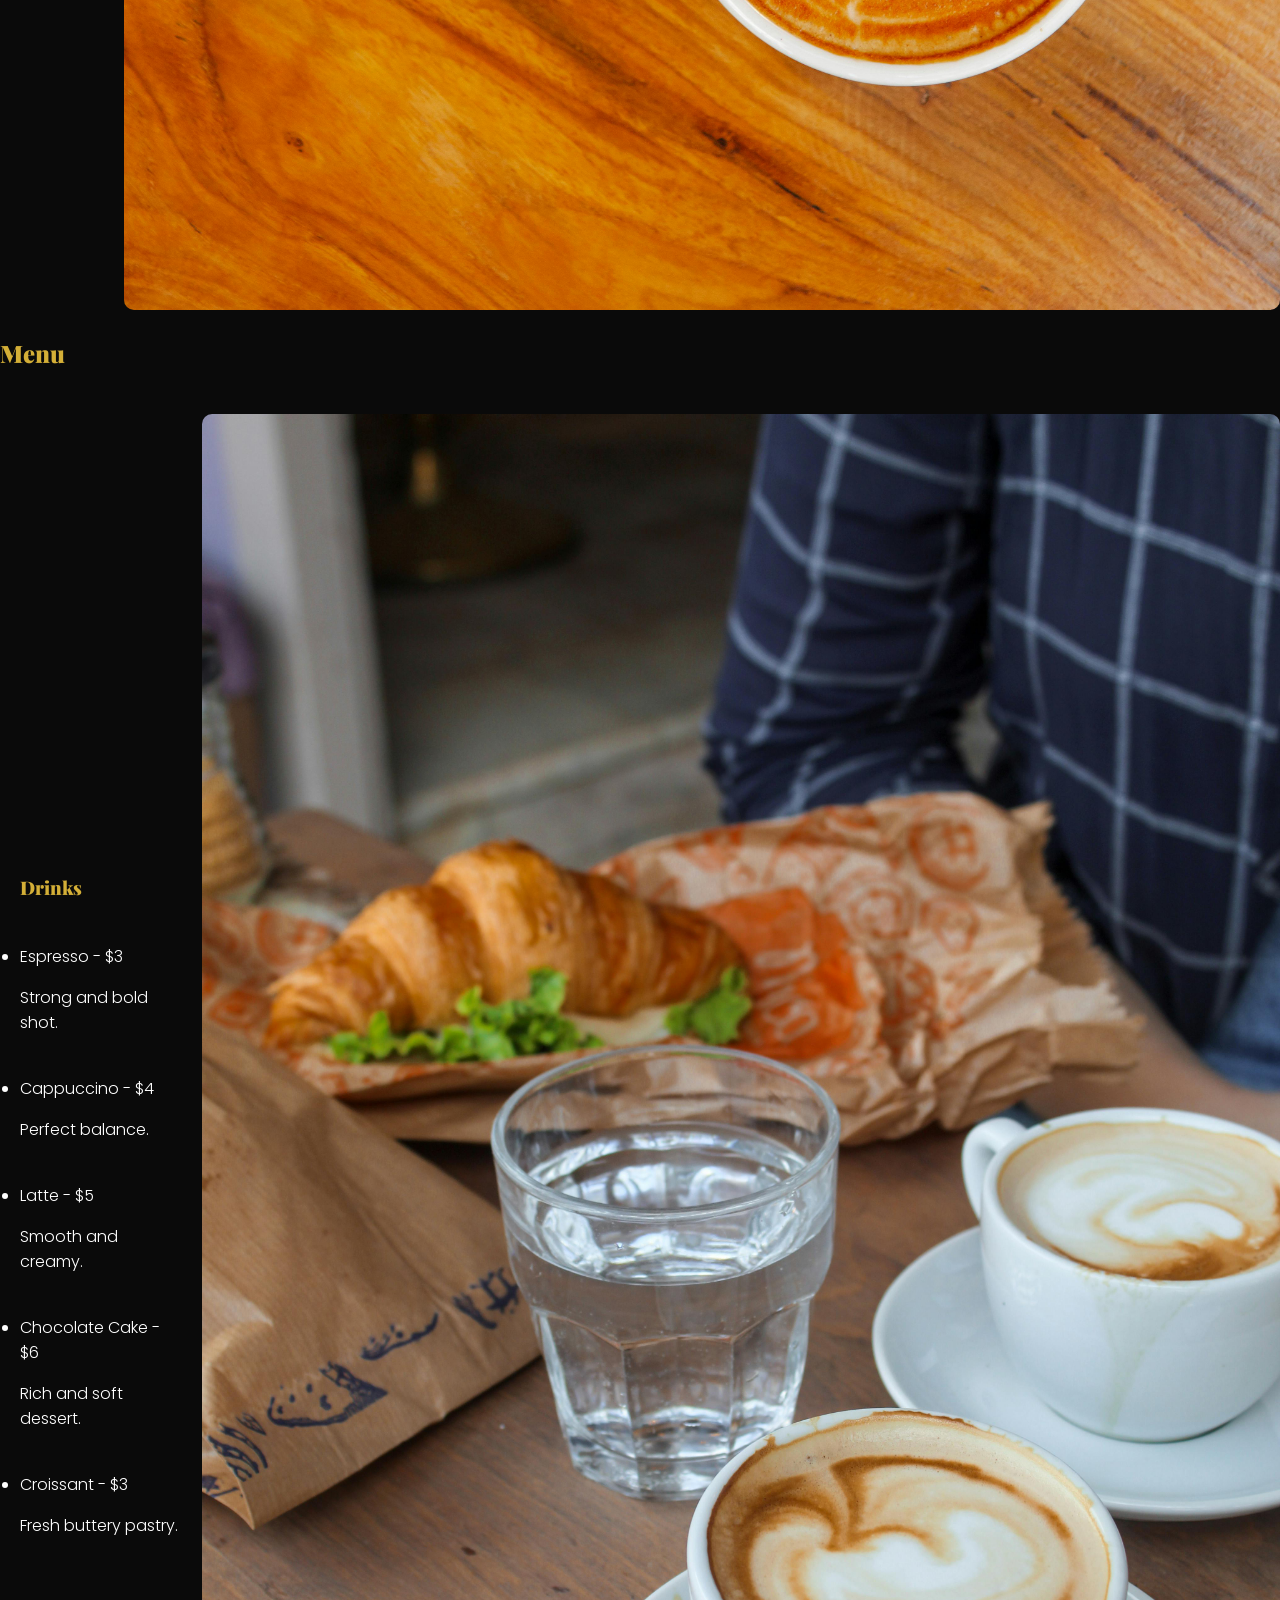
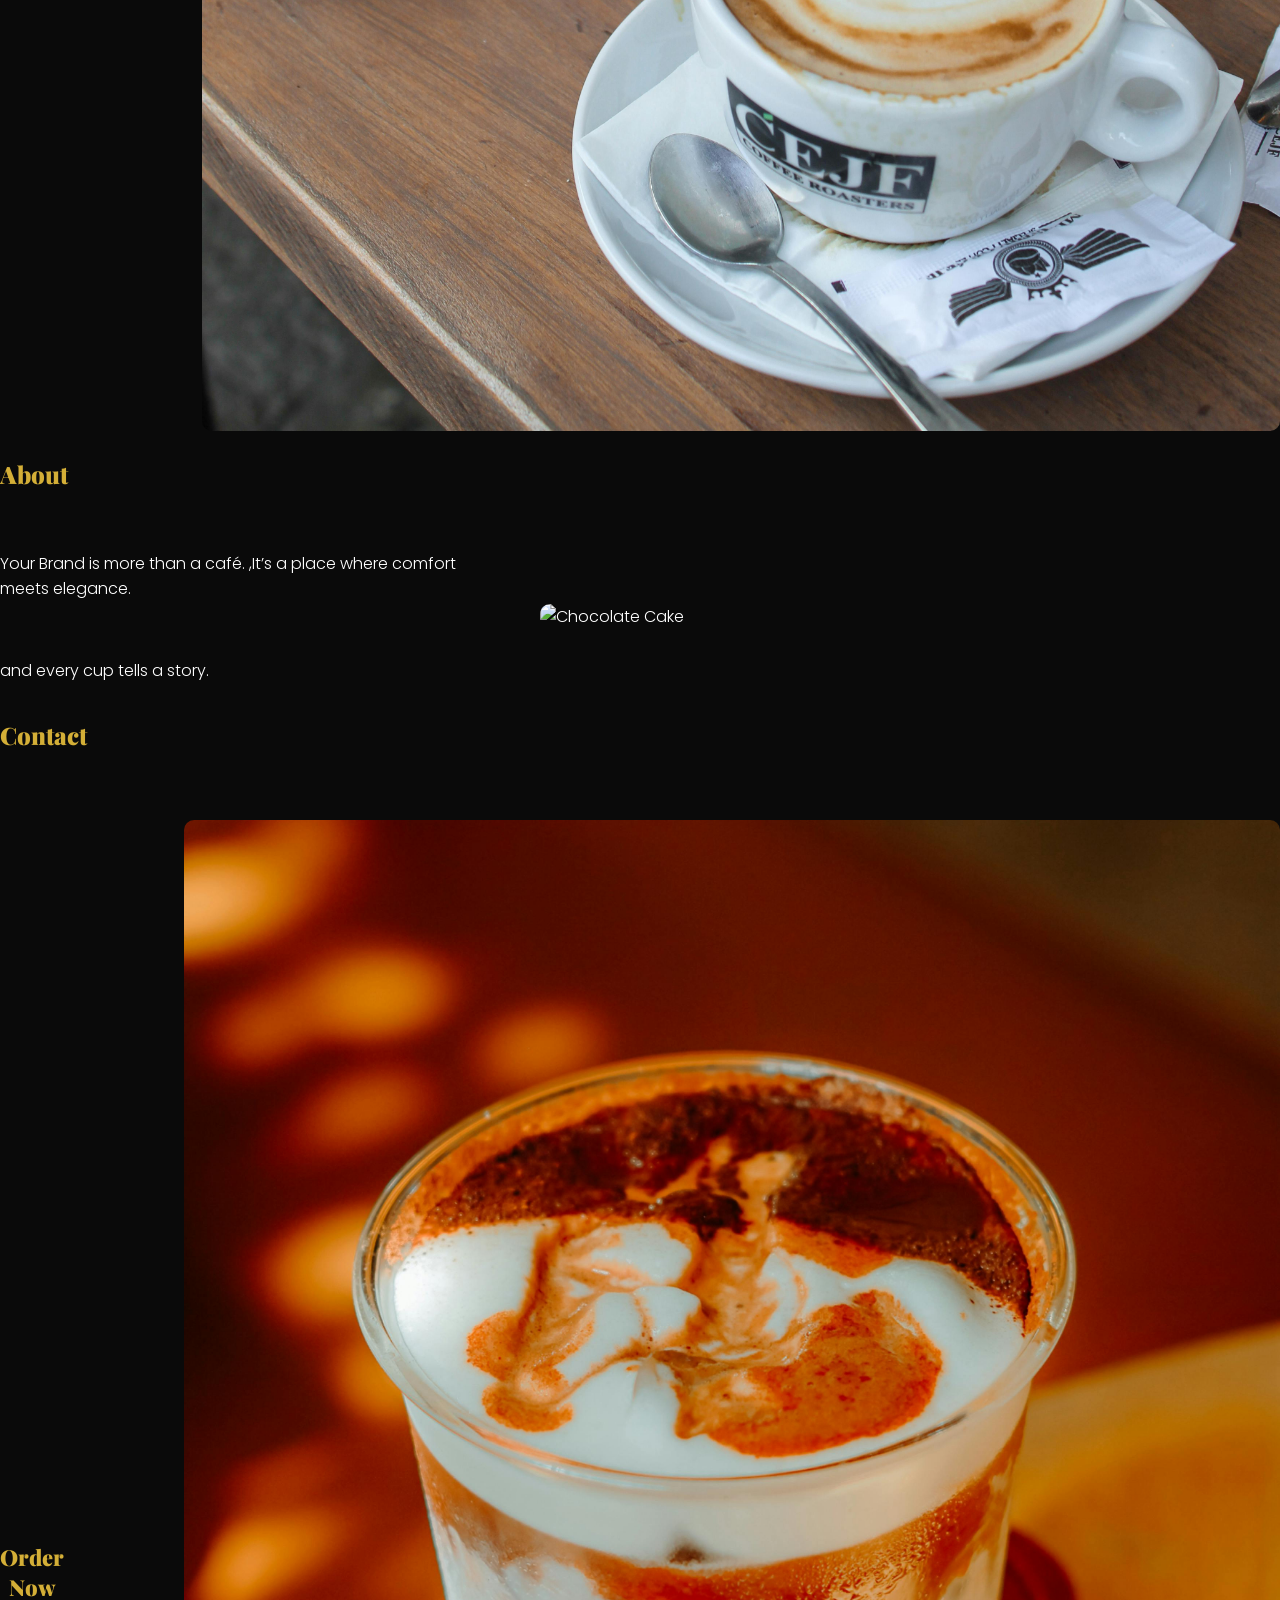
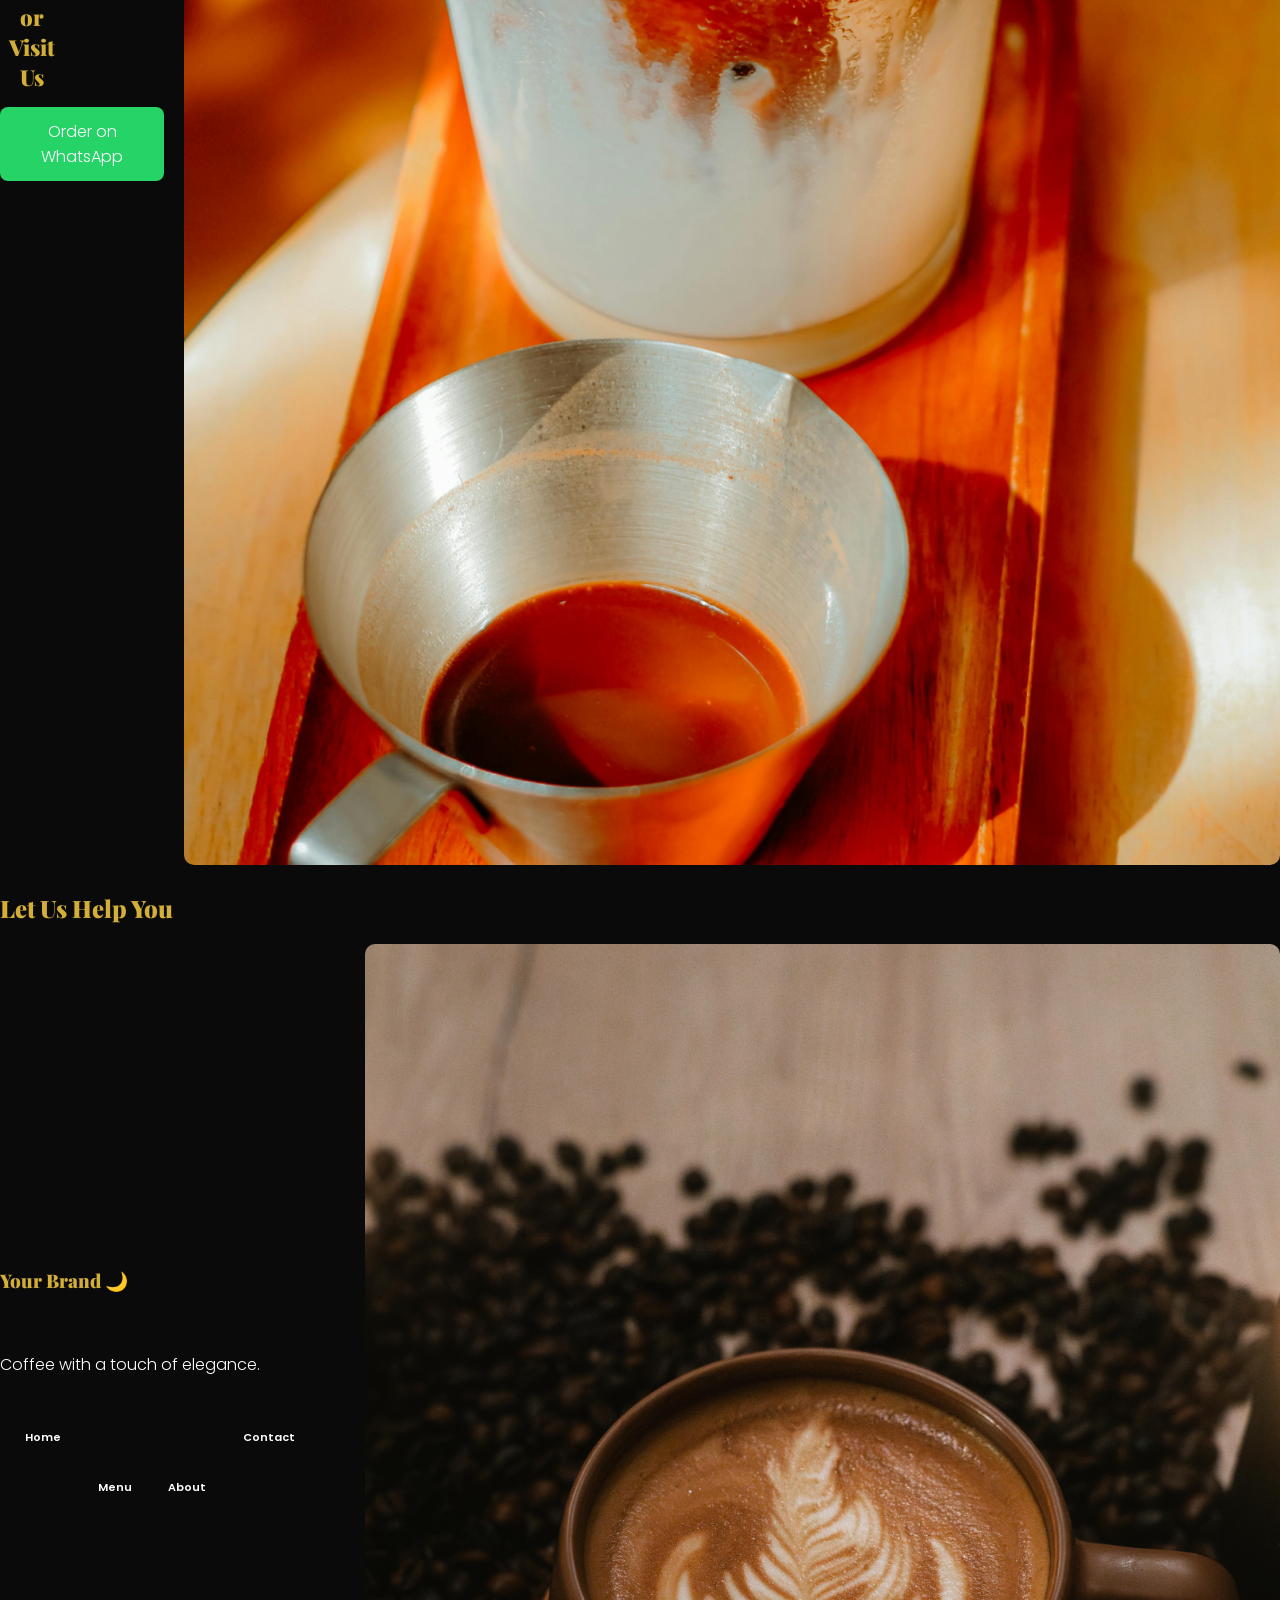
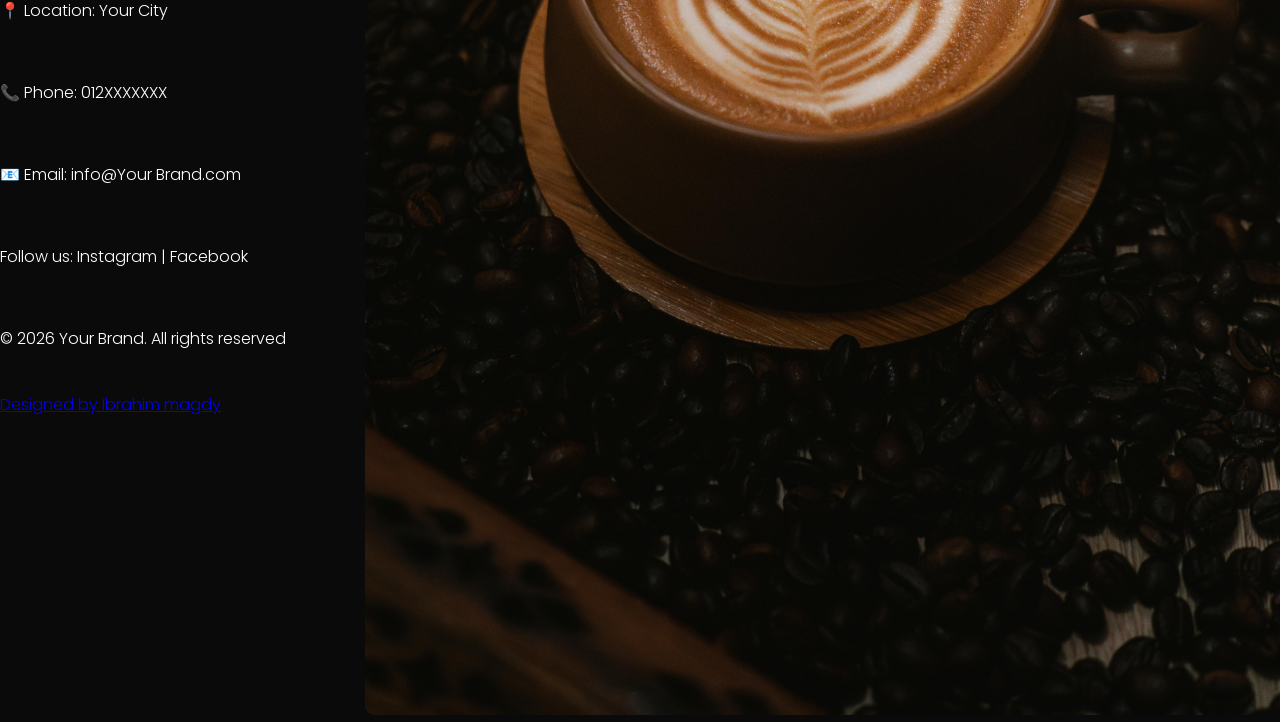
==== commit 1b8439f3: "Update" ====
--- a/index.html
+++ b/index.html
@@ -34,7 +34,7 @@
 
             <li><a href="#Contact">Contact</a></li>
 
-            <li><a href="#Footer">Footer</a></li>
+            <li><a href="#Help">Help</a></li>
 
         </ul>
 
@@ -162,7 +162,7 @@
 
     <footer>
 
-        <h2 id="Footer">Footer</h2>
+        <h2 id="Help">Let Us Help You</h2>
 
         <div class="flex">
 
